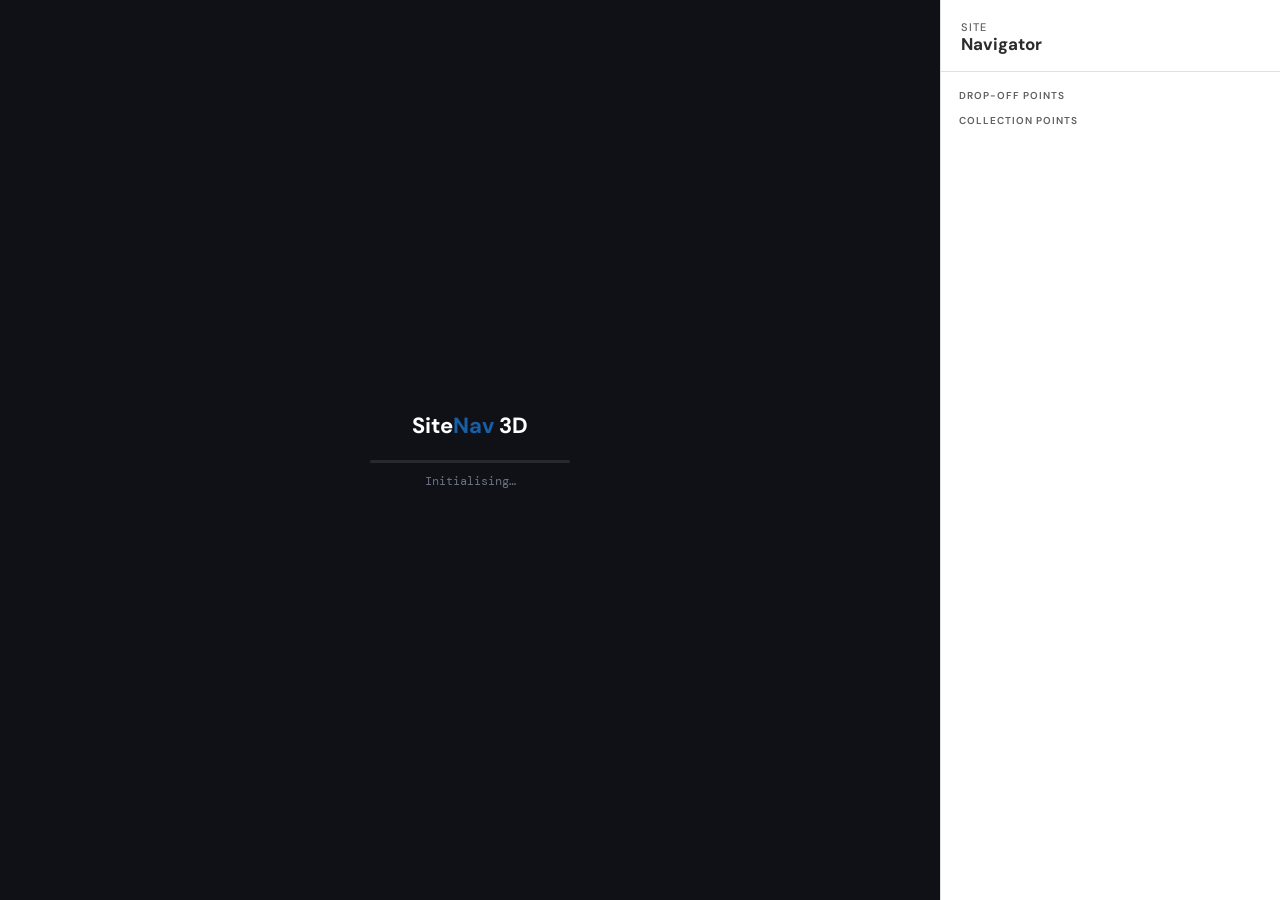
==== index.html @ 3e9fa901 "Fix pin share links; mobile panel 20vh; cam buttons horizontal; index = viewer - viewer3d.js: declar" ====
<!DOCTYPE html>
<html lang="en">
<head>
  <meta charset="UTF-8">
  <meta name="viewport" content="width=device-width, initial-scale=1.0">
  <title>SiteNav — 3D Viewer</title>
  <script src="coi-serviceworker.js"></script>

  <link rel="preconnect" href="https://fonts.googleapis.com">
  <link href="https://fonts.googleapis.com/css2?family=DM+Sans:wght@300;400;500;600&family=DM+Mono:wght@400;500&display=swap" rel="stylesheet">

  <!-- Importmap must come before any module scripts -->
  <script type="importmap">
  {
    "imports": {
      "three": "https://cdn.jsdelivr.net/npm/three@0.167.1/build/three.module.js",
      "three/addons/": "https://cdn.jsdelivr.net/npm/three@0.167.1/examples/jsm/",
      "@mkkellogg/gaussian-splats-3d": "https://esm.sh/@mkkellogg/gaussian-splats-3d@0.4.7?external=three"
    }
  }
  </script>

  <!-- GSAP (non-module, loads after importmap) -->
  <script src="https://cdn.jsdelivr.net/npm/gsap@3.12.5/dist/gsap.min.js"></script>

  <link rel="stylesheet" href="./style.css">
  <style>
    #app { display: flex; width: 100%; height: 100%; background: #0f1117; }

    /* Canvas */
    #canvas-wrap {
      flex: 1;
      position: relative;
      overflow: hidden;
    }
    #three-canvas { display: block; width: 100%; height: 100%; }


    /* CSS2D labels rendered into this div by Three.js */
    #labels-wrap {
      position: absolute;
      inset: 0;
      pointer-events: none;
    }

    /* Camera presets */
    #cam-presets {
      position: absolute;
      top: 16px;
      left: 16px;
      display: flex;
      flex-direction: column;
      gap: 6px;
      z-index: 10;
    }
    .cam-btn {
      background: rgba(15,17,23,0.82);
      backdrop-filter: blur(8px);
      border: 1px solid rgba(255,255,255,0.12);
      color: #e5e7eb;
      padding: 7px 13px;
      border-radius: 8px;
      font: 500 12px var(--font);
      cursor: pointer;
      transition: background 0.15s, border-color 0.15s;
    }
    .cam-btn:hover  { background: rgba(24,95,165,0.35); border-color: rgba(24,95,165,0.6); }
    .cam-btn.active { background: rgba(24,95,165,0.45); border-color: #185FA5; color: #fff; }

    /* Loading */
    #loading {
      position: absolute;
      inset: 0;
      background: #0f1117;
      display: flex;
      flex-direction: column;
      align-items: center;
      justify-content: center;
      z-index: 100;
      transition: opacity 0.5s;
    }
    #loading.done { opacity: 0; pointer-events: none; }
    .load-logo { font-size: 22px; font-weight: 700; color: #fff; margin-bottom: 20px; }
    .load-logo span { color: #185FA5; }
    .load-bar { width: 200px; height: 3px; background: rgba(255,255,255,0.1); border-radius: 2px; overflow: hidden; margin-bottom: 10px; }
    .load-fill { height: 100%; background: #185FA5; border-radius: 2px; width: 0; transition: width 0.3s; }
    .load-msg { font-size: 12px; color: #6b7280; font-family: var(--mono); }

    /* Nav progress */
    #nav-progress {
      position: absolute;
      bottom: 20px;
      left: 50%;
      transform: translateX(-50%);
      background: rgba(15,17,23,0.9);
      backdrop-filter: blur(10px);
      border: 1px solid rgba(255,255,255,0.1);
      border-radius: 12px;
      padding: 12px 20px;
      min-width: 280px;
      z-index: 10;
      display: none;
    }
    #nav-progress.visible { display: block; }
    .nav-label { font-size: 12px; color: #9ca3af; font-family: var(--mono); margin-bottom: 6px; }
    .nav-label strong { color: #60a5fa; }
    .nav-bar { height: 4px; background: rgba(255,255,255,0.1); border-radius: 2px; overflow: hidden; }
    .nav-bar-fill { height: 100%; background: linear-gradient(90deg, #185FA5, #1D9E75); border-radius: 2px; width: 0; transition: width 0.1s linear; }

    /* Side panel */
    #side-panel {
      width: var(--panel-width);
      background: var(--surface);
      border-left: 1px solid var(--border);
      display: flex;
      flex-direction: column;
      overflow: hidden;
      z-index: 20;
    }
    #panel-header {
      padding: 20px 20px 0;
      border-bottom: 1px solid var(--border);
    }
    .panel-site { font-size: 11px; font-weight: 500; color: var(--text-secondary); text-transform: uppercase; letter-spacing: 0.08em; margin-bottom: 3px; }
    .panel-title { font-size: 17px; font-weight: 700; color: var(--text); margin-bottom: 16px; }

    #point-list { flex: 1; overflow-y: auto; padding: 10px; }
    .list-section { font-size: 10px; font-weight: 600; color: var(--text-secondary); text-transform: uppercase; letter-spacing: 0.1em; padding: 7px 8px 5px; }
    .point-item {
      display: flex;
      align-items: center;
      gap: 11px;
      padding: 10px;
      border-radius: 10px;
      cursor: pointer;
      margin-bottom: 2px;
      transition: background 0.1s;
    }
    .point-item:hover   { background: var(--surface-secondary); }
    .point-item.selected { background: var(--primary-light); }
    .pt-dot { width: 9px; height: 9px; border-radius: 50%; flex-shrink: 0; }
    .pt-label { font-size: 13px; font-weight: 500; flex: 1; }
    .pt-sub { font-size: 11px; color: var(--text-secondary); }

    /* Detail state */
    #point-detail { flex: 1; overflow-y: auto; display: none; flex-direction: column; }
    #point-detail.visible { display: flex; }
    .back-link {
      display: flex;
      align-items: center;
      gap: 5px;
      padding: 13px 16px 0;
      font-size: 13px;
      color: var(--primary);
      font-weight: 500;
      cursor: pointer;
    }
    .back-link:hover { opacity: 0.75; }
    .detail-hero { padding: 14px 20px 18px; border-bottom: 1px solid var(--border); }
    .detail-label { font-size: 19px; font-weight: 700; margin-top: 8px; line-height: 1.2; }
    .detail-notes { font-size: 13px; color: var(--text-secondary); margin-top: 6px; line-height: 1.5; }
    .detail-section { padding: 14px 20px; border-bottom: 1px solid var(--border); }
    .detail-section-title { font-size: 11px; font-weight: 600; text-transform: uppercase; letter-spacing: 0.08em; color: var(--text-secondary); margin-bottom: 10px; }
    .contact-card-3d {
      display: flex;
      align-items: center;
      gap: 10px;
      background: var(--surface-secondary);
      border-radius: 10px;
      padding: 11px;
      margin-bottom: 8px;
    }
    .avatar { width: 38px; height: 38px; border-radius: 50%; background: var(--primary-light); color: var(--primary); font-size: 13px; font-weight: 700; display: flex; align-items: center; justify-content: center; flex-shrink: 0; }
    .contact-name-3d { font-size: 14px; font-weight: 600; }
    .contact-role-3d { font-size: 12px; color: var(--text-secondary); }
    .contact-phone-3d { display: inline-flex; align-items: center; gap: 4px; margin-top: 6px; font-size: 13px; font-weight: 500; color: var(--accent); text-decoration: none; }

    .nav-actions { padding: 14px 20px; flex-shrink: 0; }

    /* Collapse toggle button */
    #panel-toggle {
      display: none;
      margin-left: auto;
      background: none;
      border: none;
      color: var(--text-secondary);
      font-size: 20px;
      cursor: pointer;
      padding: 4px 6px;
      line-height: 1;
    }

    /* Mobile + Tablet */
    @media (max-width: 1199px) {
      #app { position: relative; }
      #canvas-wrap { width: 100%; height: 100%; flex: 1; }

      /* Panel overlays the map — does not compress canvas */
      #side-panel {
        position: absolute;
        top: 0; left: 0; right: 0;
        z-index: 30;
        width: 100%;
        height: 22vh;
        border-left: none;
        border-bottom: 1px solid var(--border);
        transition: height 0.3s ease;
        overflow: hidden;
        background: var(--surface);
      }
      #side-panel.collapsed { height: 54px; }
      #panel-header {
        display: flex;
        align-items: center;
        padding: 14px 16px;
        border-bottom: 1px solid var(--border);
        flex-shrink: 0;
      }
      #panel-header-text { flex: 1; }
      #panel-toggle { display: block; }
      #side-panel.collapsed #panel-toggle { transform: rotate(180deg); }
      #cam-presets {
        top: auto;
        bottom: 16px;
        left: 16px;
        flex-direction: row;
        opacity: 0.7;
      }
      #nav-progress { bottom: 16px; }

      /* Logo + address: override desktop right offset, JS sets top */
      #site-brand { right: 16px !important; transition: top 0.15s ease; }
      #site-brand img { height: 30px !important; }
      #site-address {
        left: auto !important;
        right: 20px !important;
        font-size: 11px !important;
        -webkit-text-stroke: 1px black !important;
        transition: top 0.15s ease;
      }
    }
  </style>
</head>
<body>
<div id="app">

  <div id="canvas-wrap">
    <canvas id="three-canvas"></canvas>
    <div id="labels-wrap"></div>


    <div id="loading">
      <div class="load-logo">Site<span>Nav</span> 3D</div>
      <div class="load-bar"><div class="load-fill" id="load-fill"></div></div>
      <div class="load-msg" id="load-msg">Initialising…</div>
    </div>

    <!-- Splat background-load progress (shows after loading screen gone) -->
    <div id="splat-progress" style="display:none;position:absolute;bottom:16px;right:16px;
      background:rgba(15,17,23,0.85);backdrop-filter:blur(8px);
      border:1px solid rgba(255,255,255,0.1);border-radius:10px;
      padding:10px 14px;z-index:10;min-width:200px;flex-direction:column;gap:6px;">
      <div id="splat-msg" style="font:500 11px var(--mono);color:#9ca3af"></div>
      <div style="height:3px;background:rgba(255,255,255,0.1);border-radius:2px;overflow:hidden">
        <div id="splat-bar" style="height:100%;background:#185FA5;border-radius:2px;width:0;transition:width 0.2s"></div>
      </div>
    </div>

    <div id="cam-presets"></div>

    <div id="nav-progress">
      <div class="nav-label">Camera: <strong id="nav-pos-label">—</strong></div>
      <div class="nav-bar"><div class="nav-bar-fill" id="nav-bar-fill"></div></div>
    </div>
  </div>

  <div id="site-brand" style="position:fixed;top:16px;right:calc(340px + 16px);z-index:40;pointer-events:none;display:flex;flex-direction:column;align-items:flex-end;gap:6px;">
    <img id="site-logo" src="" alt="Company logo" style="height:48px;width:auto;opacity:0.8;display:none;">
  </div>
  <div id="site-address" style="position:fixed;top:69px;right:calc(340px + 20px);z-index:40;pointer-events:none;font:500 18px 'DM Sans',sans-serif;color:rgba(255,255,255,0.8);-webkit-text-stroke:2px black;paint-order:stroke fill;">107 Allen Rd, Forrestdale</div>

  <aside id="side-panel">
    <div id="panel-header">
      <div id="panel-header-text" style="text-align:left">
        <div class="panel-site" id="panel-site">Site</div>
        <div class="panel-title" id="panel-title" style="margin-top:-4px">Navigator</div>
      </div>
      <button id="panel-toggle" onclick="togglePanel()" aria-label="Collapse panel">&#8963;</button>
    </div>

    <div id="point-list">
      <div class="list-section">Drop-off points</div>
      <div id="list-dropoff"></div>
      <div class="list-section">Collection points</div>
      <div id="list-collection"></div>
    </div>

    <div id="point-detail">
      <div class="back-link" onclick="showPointList()">← All points</div>
      <div class="detail-hero">
        <div class="chip" id="detail-chip"></div>
        <div class="detail-label" id="detail-label"></div>
        <div class="detail-notes" id="detail-notes"></div>
      </div>
      <div class="detail-section">
        <div class="detail-section-title">Contacts</div>
        <div id="detail-contacts"></div>
      </div>
      <div class="nav-actions">
        <button class="btn-primary" id="btn-nav" onclick="startNav()">
          Show me the way
        </button>
        <button class="btn-secondary" onclick="setCameraPreset('overhead')" style="margin-top:8px">
          Overhead view
        </button>
      </div>
    </div>
  </aside>

</div>

<script>
  const MOBILE_BP = 1199;

  function _positionMobileBrand() {
    if (window.innerWidth > MOBILE_BP) return;
    const panel     = document.getElementById('side-panel');
    const brand     = document.getElementById('site-brand');
    const addr      = document.getElementById('site-address');
    const collapsed = panel.classList.contains('collapsed');
    const panelH    = collapsed ? 54 : window.innerHeight * 0.22;
    const top       = (collapsed ? panelH : panelH * 1.12) + 16;
    brand.style.top = top + 'px';
    if (addr) addr.style.top = (top + 30 + 6) + 'px'; // 30 = logo height, 6px gap
  }

  window.togglePanel = function() {
    const panel = document.getElementById('side-panel');
    panel.classList.toggle('collapsed');
    _positionMobileBrand(); // immediate — CSS transition animates it
  };

  // Collapse panel by default on mobile/tablet and position brand
  if (window.innerWidth <= MOBILE_BP) {
    document.getElementById('side-panel').classList.add('collapsed');
  }
  window.addEventListener('load', _positionMobileBrand);
  window.addEventListener('resize', _positionMobileBrand);

  window.addEventListener('error', e => {
    const el = document.getElementById('load-msg');
    if (el && e.message) el.textContent = 'Error: ' + e.message;
  });
  window.addEventListener('unhandledrejection', e => {
    const r = e.reason;
    const el = document.getElementById('load-msg');
    if (el && r) el.textContent = 'Error: ' + (r?.message || (typeof r === 'string' ? r : 'unknown'));
  });
</script>
<script type="module" src="./viewer3d.js"></script>
</body>
</html>
---- style.css ----
/* SiteNav — shared design tokens and base styles */

*, *::before, *::after { box-sizing: border-box; margin: 0; padding: 0; }

:root {
  --primary:          #185FA5;
  --primary-light:    #E6F1FB;
  --accent:           #1D9E75;
  --accent-light:     #D1FAE5;
  --amber:            #854F0B;
  --amber-light:      #FEF3C7;
  --red:              #DC2626;
  --surface:          #ffffff;
  --surface-secondary:#F1EFE8;
  --border:           rgba(0, 0, 0, 0.12);
  --text:             #2C2C2A;
  --text-secondary:   #5F5E5A;
  --text-tertiary:    #9CA3AF;
  --font:             'DM Sans', system-ui, sans-serif;
  --mono:             'DM Mono', monospace;
  --radius:           12px;
  --panel-width:      340px;
}

html, body {
  width: 100%;
  height: 100%;
  font-family: var(--font);
  color: var(--text);
  background: var(--surface-secondary);
  overflow: hidden;
}

/* ── Scrollbar ─────────────────────────────── */
::-webkit-scrollbar { width: 4px; }
::-webkit-scrollbar-track { background: transparent; }
::-webkit-scrollbar-thumb { background: var(--border); border-radius: 2px; }

/* ── Buttons ──────────────────────────────── */
.btn-primary {
  display: inline-flex;
  align-items: center;
  justify-content: center;
  gap: 8px;
  padding: 11px 16px;
  border-radius: 10px;
  border: none;
  background: var(--primary);
  color: #fff;
  font-size: 14px;
  font-weight: 600;
  font-family: var(--font);
  cursor: pointer;
  transition: background 0.15s, transform 0.1s;
  width: 100%;
}
.btn-primary:hover  { background: #0f4a87; }
.btn-primary:active { transform: scale(0.98); }
.btn-primary.danger { background: var(--red); }
.btn-primary.danger:hover { background: #b91c1c; }

.btn-secondary {
  display: inline-flex;
  align-items: center;
  justify-content: center;
  gap: 6px;
  padding: 9px 14px;
  border-radius: 10px;
  border: 1px solid var(--border);
  background: transparent;
  color: var(--text);
  font-size: 13px;
  font-weight: 500;
  font-family: var(--font);
  cursor: pointer;
  transition: background 0.12s;
  width: 100%;
}
.btn-secondary:hover { background: var(--surface-secondary); }

/* ── Type chips ──────────────────────────── */
.chip {
  display: inline-flex;
  align-items: center;
  gap: 4px;
  font-size: 10px;
  font-weight: 700;
  text-transform: uppercase;
  letter-spacing: 0.08em;
  padding: 3px 9px;
  border-radius: 20px;
}
.chip-dropoff    { background: var(--primary-light); color: var(--primary); }
.chip-collection { background: var(--accent-light);  color: var(--accent); }
.chip-both       { background: var(--amber-light);   color: var(--amber); }

/* ── Form elements ───────────────────────── */
.form-group { margin-bottom: 14px; }

.form-label {
  display: block;
  font-size: 11px;
  font-weight: 600;
  color: var(--text-secondary);
  text-transform: uppercase;
  letter-spacing: 0.06em;
  margin-bottom: 5px;
}

.form-input {
  width: 100%;
  padding: 9px 12px;
  border: 1px solid var(--border);
  border-radius: 8px;
  font-size: 14px;
  font-family: var(--font);
  color: var(--text);
  background: var(--surface);
  outline: none;
  transition: border-color 0.15s;
}
.form-input:focus        { border-color: var(--primary); }
.form-input::placeholder { color: var(--text-tertiary); }
textarea.form-input      { resize: vertical; min-height: 68px; }

/* ── Toast ───────────────────────────────── */
.toast {
  position: fixed;
  bottom: 80px;
  left: 50%;
  transform: translateX(-50%);
  background: #111;
  color: #fff;
  padding: 9px 20px;
  border-radius: 8px;
  font-size: 13px;
  z-index: 9999;
  box-shadow: 0 4px 16px rgba(0, 0, 0, 0.3);
  pointer-events: none;
  animation: toast-in 0.2s ease;
}
@keyframes toast-in { from { opacity: 0; transform: translateX(-50%) translateY(8px); } }

/* ── Map container ───────────────────────── */
.map-container { width: 100%; height: 100%; }

/* ── Mobile layout (≤640px) ─────────────── */
@media (max-width: 640px) {
  :root { --panel-width: 100%; }

  #app { flex-direction: column !important; }

  #side-panel {
    width: 100% !important;
    height: 20vh !important;
    border-left: none !important;
    border-bottom: 1px solid var(--border);
    order: -1;
  }

  #canvas-wrap { flex: 1; min-height: 0; }

  #cam-presets {
    top: auto !important;
    bottom: 16px;
    flex-direction: row !important;
  }

  #site-brand, #site-address { display: none !important; }

  #nav-progress { bottom: 70px; }
}
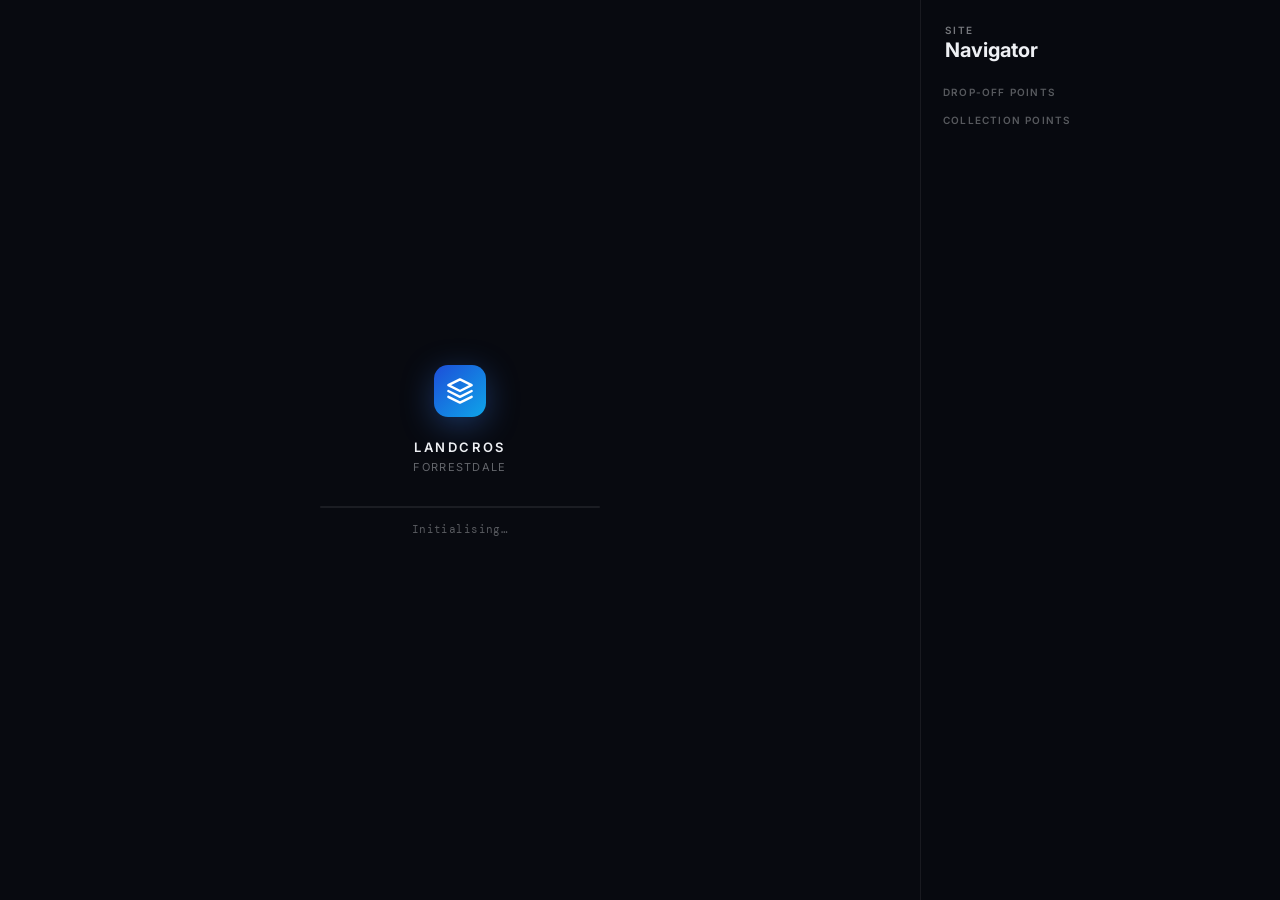
==== commit 6a8ade14: "Compact detail card 60%, pin label scaling/size fixes, better mobile fold/unfold - Remove scale(1.25" ====
--- a/index.html
+++ b/index.html
@@ -7,7 +7,8 @@
   <script src="coi-serviceworker.js"></script>
 
   <link rel="preconnect" href="https://fonts.googleapis.com">
-  <link href="https://fonts.googleapis.com/css2?family=DM+Sans:wght@300;400;500;600&family=DM+Mono:wght@400;500&display=swap" rel="stylesheet">
+  <link rel="preconnect" href="https://fonts.gstatic.com" crossorigin>
+  <link href="https://fonts.googleapis.com/css2?family=Inter:wght@300;400;500;600;700&family=DM+Sans:wght@300;400;500;600&family=DM+Mono:wght@400;500&display=swap" rel="stylesheet">
 
   <!-- Importmap must come before any module scripts -->
   <script type="importmap">
@@ -25,9 +26,42 @@
 
   <link rel="stylesheet" href="./style.css">
   <style>
-    #app { display: flex; width: 100%; height: 100%; background: #0f1117; }
-
-    /* Canvas */
+    /* ── Design token overrides for dark glass theme ── */
+    :root {
+      --font: 'Inter', 'DM Sans', system-ui, sans-serif;
+      --mono: 'DM Mono', monospace;
+      --panel-width: 360px;
+
+      /* Dark glass palette */
+      --surface:           rgba(8, 10, 16, 0.93);
+      --surface-secondary: rgba(255, 255, 255, 0.05);
+      --border:            rgba(255, 255, 255, 0.07);
+      --text:              #eef0f4;
+      --text-secondary:    rgba(238, 240, 244, 0.48);
+
+      /* Accents */
+      --primary:       #3b82f6;
+      --primary-light: rgba(59, 130, 246, 0.15);
+      --accent:        #10b981;
+      --accent-light:  rgba(16, 185, 129, 0.15);
+      --amber:         #f59e0b;
+      --amber-light:   rgba(245, 158, 11, 0.15);
+    }
+
+    html, body {
+      font-family: var(--font);
+      color: var(--text);
+      background: #080a10;
+    }
+
+    /* ── Scrollbar dark theme ── */
+    ::-webkit-scrollbar { width: 4px; }
+    ::-webkit-scrollbar-track { background: transparent; }
+    ::-webkit-scrollbar-thumb { background: rgba(255,255,255,0.12); border-radius: 2px; }
+
+    /* ── Layout ── */
+    #app { display: flex; width: 100%; height: 100%; background: #080a10; }
+
     #canvas-wrap {
       flex: 1;
       position: relative;
@@ -35,15 +69,88 @@
     }
     #three-canvas { display: block; width: 100%; height: 100%; }
 
-
-    /* CSS2D labels rendered into this div by Three.js */
     #labels-wrap {
       position: absolute;
       inset: 0;
       pointer-events: none;
     }
 
-    /* Camera presets */
+    /* ── Loading screen ── */
+    #loading {
+      position: absolute;
+      inset: 0;
+      background: #080a10;
+      display: flex;
+      flex-direction: column;
+      align-items: center;
+      justify-content: center;
+      z-index: 100;
+      transition: opacity 0.6s ease;
+      gap: 0;
+    }
+    #loading.done { opacity: 0; pointer-events: none; }
+
+    .load-logo-mark {
+      width: 52px;
+      height: 52px;
+      border-radius: 14px;
+      background: linear-gradient(135deg, #1d4ed8, #0ea5e9);
+      display: flex;
+      align-items: center;
+      justify-content: center;
+      margin-bottom: 22px;
+      box-shadow: 0 8px 32px rgba(59, 130, 246, 0.35);
+    }
+    .load-logo-mark svg {
+      width: 28px;
+      height: 28px;
+      fill: none;
+      stroke: #fff;
+      stroke-width: 2;
+      stroke-linecap: round;
+      stroke-linejoin: round;
+    }
+
+    .load-site-name {
+      font-size: 13px;
+      font-weight: 600;
+      letter-spacing: 0.2em;
+      color: #eef0f4;
+      text-transform: uppercase;
+      margin-bottom: 5px;
+    }
+    .load-site-sub {
+      font-size: 11px;
+      font-weight: 400;
+      letter-spacing: 0.12em;
+      color: rgba(238, 240, 244, 0.4);
+      text-transform: uppercase;
+      margin-bottom: 32px;
+    }
+
+    .load-bar {
+      width: 280px;
+      height: 2px;
+      background: rgba(255,255,255,0.08);
+      border-radius: 2px;
+      overflow: hidden;
+      margin-bottom: 14px;
+    }
+    .load-fill {
+      height: 100%;
+      background: #3b82f6;
+      border-radius: 2px;
+      width: 0;
+      transition: width 0.3s ease;
+    }
+    .load-msg {
+      font-size: 11px;
+      color: rgba(238, 240, 244, 0.35);
+      font-family: var(--mono);
+      letter-spacing: 0.04em;
+    }
+
+    /* ── Camera preset buttons ── */
     #cam-presets {
       position: absolute;
       top: 16px;
@@ -54,190 +161,493 @@
       z-index: 10;
     }
     .cam-btn {
-      background: rgba(15,17,23,0.82);
-      backdrop-filter: blur(8px);
-      border: 1px solid rgba(255,255,255,0.12);
-      color: #e5e7eb;
-      padding: 7px 13px;
-      border-radius: 8px;
-      font: 500 12px var(--font);
+      background: rgba(8, 10, 16, 0.82) !important;
+      backdrop-filter: blur(12px) !important;
+      -webkit-backdrop-filter: blur(12px) !important;
+      border: 1px solid rgba(255,255,255,0.1) !important;
+      color: rgba(238, 240, 244, 0.8) !important;
+      padding: 6px 14px !important;
+      border-radius: 20px !important;
+      font: 500 12px var(--font) !important;
       cursor: pointer;
-      transition: background 0.15s, border-color 0.15s;
-    }
-    .cam-btn:hover  { background: rgba(24,95,165,0.35); border-color: rgba(24,95,165,0.6); }
-    .cam-btn.active { background: rgba(24,95,165,0.45); border-color: #185FA5; color: #fff; }
-
-    /* Loading */
-    #loading {
-      position: absolute;
-      inset: 0;
-      background: #0f1117;
-      display: flex;
-      flex-direction: column;
-      align-items: center;
-      justify-content: center;
-      z-index: 100;
-      transition: opacity 0.5s;
-    }
-    #loading.done { opacity: 0; pointer-events: none; }
-    .load-logo { font-size: 22px; font-weight: 700; color: #fff; margin-bottom: 20px; }
-    .load-logo span { color: #185FA5; }
-    .load-bar { width: 200px; height: 3px; background: rgba(255,255,255,0.1); border-radius: 2px; overflow: hidden; margin-bottom: 10px; }
-    .load-fill { height: 100%; background: #185FA5; border-radius: 2px; width: 0; transition: width 0.3s; }
-    .load-msg { font-size: 12px; color: #6b7280; font-family: var(--mono); }
-
-    /* Nav progress */
+      transition: background 0.15s, border-color 0.15s, color 0.15s;
+      letter-spacing: 0.02em;
+    }
+    .cam-btn:hover {
+      background: rgba(59, 130, 246, 0.18) !important;
+      border-color: rgba(59, 130, 246, 0.4) !important;
+      color: #93c5fd !important;
+    }
+    .cam-btn.active {
+      background: rgba(59, 130, 246, 0.25) !important;
+      border-color: rgba(59, 130, 246, 0.5) !important;
+      color: #93c5fd !important;
+    }
+
+    /* ── Nav progress bar ── */
     #nav-progress {
       position: absolute;
       bottom: 20px;
       left: 50%;
       transform: translateX(-50%);
-      background: rgba(15,17,23,0.9);
-      backdrop-filter: blur(10px);
-      border: 1px solid rgba(255,255,255,0.1);
-      border-radius: 12px;
+      background: rgba(8, 10, 16, 0.92);
+      backdrop-filter: blur(16px);
+      -webkit-backdrop-filter: blur(16px);
+      border: 1px solid rgba(255,255,255,0.08);
+      border-radius: 14px;
       padding: 12px 20px;
       min-width: 280px;
       z-index: 10;
       display: none;
     }
     #nav-progress.visible { display: block; }
-    .nav-label { font-size: 12px; color: #9ca3af; font-family: var(--mono); margin-bottom: 6px; }
+    .nav-label { font-size: 12px; color: rgba(238,240,244,0.5); font-family: var(--mono); margin-bottom: 7px; }
     .nav-label strong { color: #60a5fa; }
-    .nav-bar { height: 4px; background: rgba(255,255,255,0.1); border-radius: 2px; overflow: hidden; }
-    .nav-bar-fill { height: 100%; background: linear-gradient(90deg, #185FA5, #1D9E75); border-radius: 2px; width: 0; transition: width 0.1s linear; }
-
-    /* Side panel */
+    .nav-bar { height: 3px; background: rgba(255,255,255,0.08); border-radius: 2px; overflow: hidden; }
+    .nav-bar-fill { height: 100%; background: linear-gradient(90deg, #3b82f6, #10b981); border-radius: 2px; width: 0; transition: width 0.1s linear; }
+
+    /* ── Side panel ── */
     #side-panel {
       width: var(--panel-width);
-      background: var(--surface);
-      border-left: 1px solid var(--border);
+      background: rgba(8, 10, 16, 0.93) !important;
+      backdrop-filter: blur(24px) !important;
+      -webkit-backdrop-filter: blur(24px) !important;
+      border-left: 1px solid rgba(255,255,255,0.07) !important;
       display: flex;
       flex-direction: column;
       overflow: hidden;
       z-index: 20;
     }
+
+    /* ── Panel handle (mobile drag indicator) ── */
+    .panel-handle {
+      display: none;
+      width: 36px;
+      height: 4px;
+      background: rgba(255,255,255,0.2);
+      border-radius: 2px;
+      margin: 10px auto 0;
+      flex-shrink: 0;
+    }
+
+    /* ── Peek-state CTA (mobile only, hidden when sheet open) ── */
+    .sheet-peek-cta {
+      display: none;
+    }
+
+    /* ── Panel header ── */
     #panel-header {
-      padding: 20px 20px 0;
-      border-bottom: 1px solid var(--border);
-    }
-    .panel-site { font-size: 11px; font-weight: 500; color: var(--text-secondary); text-transform: uppercase; letter-spacing: 0.08em; margin-bottom: 3px; }
-    .panel-title { font-size: 17px; font-weight: 700; color: var(--text); margin-bottom: 16px; }
-
-    #point-list { flex: 1; overflow-y: auto; padding: 10px; }
-    .list-section { font-size: 10px; font-weight: 600; color: var(--text-secondary); text-transform: uppercase; letter-spacing: 0.1em; padding: 7px 8px 5px; }
+      padding: 24px 24px 0;
+      border-bottom: none !important;
+    }
+    .panel-site {
+      font-size: 10px !important;
+      font-weight: 600 !important;
+      color: rgba(238, 240, 244, 0.48) !important;
+      text-transform: uppercase;
+      letter-spacing: 0.14em !important;
+      margin-bottom: 4px !important;
+    }
+    .panel-title {
+      font-size: 20px !important;
+      font-weight: 700 !important;
+      color: #eef0f4 !important;
+      margin-bottom: 0 !important;
+      line-height: 1.2;
+    }
+
+    /* ── Point list ── */
+    #point-list {
+      flex: 1;
+      overflow-y: auto;
+      padding: 14px 16px;
+    }
+    .list-section {
+      font-size: 10px !important;
+      font-weight: 600 !important;
+      color: rgba(238, 240, 244, 0.35) !important;
+      text-transform: uppercase;
+      letter-spacing: 0.12em !important;
+      padding: 10px 6px 6px !important;
+    }
+
     .point-item {
-      display: flex;
-      align-items: center;
-      gap: 11px;
-      padding: 10px;
-      border-radius: 10px;
+      display: flex !important;
+      align-items: center !important;
+      gap: 11px !important;
+      padding: 12px 14px !important;
+      border-radius: 12px !important;
       cursor: pointer;
-      margin-bottom: 2px;
-      transition: background 0.1s;
-    }
-    .point-item:hover   { background: var(--surface-secondary); }
-    .point-item.selected { background: var(--primary-light); }
-    .pt-dot { width: 9px; height: 9px; border-radius: 50%; flex-shrink: 0; }
-    .pt-label { font-size: 13px; font-weight: 500; flex: 1; }
-    .pt-sub { font-size: 11px; color: var(--text-secondary); }
-
-    /* Detail state */
-    #point-detail { flex: 1; overflow-y: auto; display: none; flex-direction: column; }
+      margin-bottom: 6px !important;
+      background: rgba(255, 255, 255, 0.04) !important;
+      transition: background 0.15s, transform 0.15s !important;
+      position: relative;
+    }
+    .point-item:hover {
+      background: rgba(255, 255, 255, 0.08) !important;
+      transform: translateX(3px);
+    }
+    .point-item.selected {
+      background: rgba(59, 130, 246, 0.12) !important;
+    }
+
+    /* Colored left accent bar derived from dot color */
+    .point-item::before {
+      content: '';
+      position: absolute;
+      left: 0;
+      top: 6px;
+      bottom: 6px;
+      width: 3px;
+      border-radius: 0 2px 2px 0;
+      background: currentColor;
+      opacity: 0.5;
+    }
+
+    .pt-dot {
+      width: 10px !important;
+      height: 10px !important;
+      border-radius: 50% !important;
+      flex-shrink: 0;
+      box-shadow: 0 0 6px currentColor;
+    }
+
+    .pt-label {
+      font-size: 14px !important;
+      font-weight: 500 !important;
+      color: #eef0f4 !important;
+      flex: 1;
+    }
+    .pt-sub {
+      font-size: 11px !important;
+      color: rgba(238, 240, 244, 0.48) !important;
+      text-transform: capitalize;
+    }
+
+    /* Right arrow indicator */
+    .pt-arrow {
+      font-size: 18px;
+      color: rgba(238, 240, 244, 0.25);
+      margin-left: auto;
+      flex-shrink: 0;
+      transition: color 0.15s;
+      line-height: 1;
+    }
+    .point-item:hover .pt-arrow { color: rgba(238, 240, 244, 0.7); }
+
+    /* ── Detail view ── */
+    #point-detail {
+      flex: 1;
+      overflow-y: auto;
+      display: none;
+      flex-direction: column;
+    }
     #point-detail.visible { display: flex; }
+
     .back-link {
-      display: flex;
-      align-items: center;
-      gap: 5px;
-      padding: 13px 16px 0;
-      font-size: 13px;
-      color: var(--primary);
-      font-weight: 500;
+      display: flex !important;
+      align-items: center !important;
+      gap: 5px !important;
+      padding: 8px 16px 0 !important;
+      font-size: 12px !important;
+      color: #3b82f6 !important;
+      font-weight: 500 !important;
       cursor: pointer;
+      border: none !important;
+      background: none !important;
     }
     .back-link:hover { opacity: 0.75; }
-    .detail-hero { padding: 14px 20px 18px; border-bottom: 1px solid var(--border); }
-    .detail-label { font-size: 19px; font-weight: 700; margin-top: 8px; line-height: 1.2; }
-    .detail-notes { font-size: 13px; color: var(--text-secondary); margin-top: 6px; line-height: 1.5; }
-    .detail-section { padding: 14px 20px; border-bottom: 1px solid var(--border); }
-    .detail-section-title { font-size: 11px; font-weight: 600; text-transform: uppercase; letter-spacing: 0.08em; color: var(--text-secondary); margin-bottom: 10px; }
+
+    .detail-hero {
+      padding: 12px 16px 12px !important;
+      background: linear-gradient(135deg, rgba(59,130,246,0.12) 0%, rgba(16,185,129,0.06) 100%);
+      border-bottom: 1px solid rgba(255,255,255,0.07) !important;
+    }
+
+    /* Chip overrides */
+    .chip {
+      padding: 4px 12px !important;
+      border-radius: 20px !important;
+      font-size: 10px !important;
+      font-weight: 700 !important;
+    }
+    .chip-dropoff {
+      background: rgba(59, 130, 246, 0.18) !important;
+      color: #60a5fa !important;
+    }
+    .chip-collection {
+      background: rgba(16, 185, 129, 0.18) !important;
+      color: #34d399 !important;
+    }
+    .chip-both {
+      background: rgba(245, 158, 11, 0.18) !important;
+      color: #fbbf24 !important;
+    }
+
+    .detail-label {
+      font-size: 15px !important;
+      font-weight: 700 !important;
+      color: #eef0f4 !important;
+      margin-top: 6px !important;
+      line-height: 1.2 !important;
+    }
+    .detail-notes {
+      font-size: 11px !important;
+      color: rgba(238, 240, 244, 0.55) !important;
+      margin-top: 4px !important;
+      line-height: 1.5 !important;
+      display: -webkit-box;
+      -webkit-line-clamp: 2;
+      -webkit-box-orient: vertical;
+      overflow: hidden;
+    }
+
+    .detail-section {
+      padding: 10px 16px !important;
+      border-bottom: 1px solid rgba(255,255,255,0.05) !important;
+    }
+    .detail-section-title {
+      font-size: 9px !important;
+      font-weight: 600 !important;
+      text-transform: uppercase;
+      letter-spacing: 0.12em !important;
+      color: #3b82f6 !important;
+      margin-bottom: 8px !important;
+    }
+
     .contact-card-3d {
-      display: flex;
-      align-items: center;
-      gap: 10px;
-      background: var(--surface-secondary);
-      border-radius: 10px;
-      padding: 11px;
-      margin-bottom: 8px;
-    }
-    .avatar { width: 38px; height: 38px; border-radius: 50%; background: var(--primary-light); color: var(--primary); font-size: 13px; font-weight: 700; display: flex; align-items: center; justify-content: center; flex-shrink: 0; }
-    .contact-name-3d { font-size: 14px; font-weight: 600; }
-    .contact-role-3d { font-size: 12px; color: var(--text-secondary); }
-    .contact-phone-3d { display: inline-flex; align-items: center; gap: 4px; margin-top: 6px; font-size: 13px; font-weight: 500; color: var(--accent); text-decoration: none; }
-
-    .nav-actions { padding: 14px 20px; flex-shrink: 0; }
-
-    /* Collapse toggle button */
+      display: flex !important;
+      align-items: flex-start !important;
+      gap: 8px !important;
+      background: rgba(255,255,255,0.05) !important;
+      border: 1px solid rgba(255,255,255,0.07) !important;
+      border-radius: 10px !important;
+      padding: 9px 10px !important;
+      margin-bottom: 5px !important;
+    }
+
+    .avatar {
+      width: 26px !important;
+      height: 26px !important;
+      border-radius: 50% !important;
+      background: linear-gradient(135deg, #1d4ed8, #0ea5e9) !important;
+      color: #fff !important;
+      font-size: 9px !important;
+      font-weight: 700 !important;
+      display: flex !important;
+      align-items: center !important;
+      justify-content: center !important;
+      flex-shrink: 0;
+    }
+
+    .contact-name-3d {
+      font-size: 12px !important;
+      font-weight: 600 !important;
+      color: #eef0f4 !important;
+    }
+    .contact-role-3d {
+      font-size: 10px !important;
+      color: rgba(238, 240, 244, 0.45) !important;
+    }
+    .contact-phone-3d {
+      display: inline-flex !important;
+      align-items: center !important;
+      gap: 4px !important;
+      margin-top: 3px !important;
+      font-size: 11px !important;
+      font-weight: 500 !important;
+      color: #34d399 !important;
+      text-decoration: none !important;
+    }
+    .contact-phone-3d:hover { color: #6ee7b7 !important; }
+
+    /* ── Nav actions / buttons ── */
+    .nav-actions {
+      padding: 10px 16px !important;
+      flex-shrink: 0;
+    }
+
+    .btn-primary {
+      background: linear-gradient(135deg, #1d4ed8, #0ea5e9) !important;
+      border: none !important;
+      border-radius: 12px !important;
+      font-size: 14px !important;
+      font-weight: 600 !important;
+      color: #fff !important;
+      box-shadow: 0 4px 16px rgba(59, 130, 246, 0.3) !important;
+      transition: opacity 0.15s, transform 0.1s !important;
+    }
+    .btn-primary:hover { opacity: 0.9 !important; }
+    .btn-primary:active { transform: scale(0.98) !important; }
+
+    .btn-secondary {
+      background: rgba(255, 255, 255, 0.06) !important;
+      border: 1px solid rgba(255, 255, 255, 0.1) !important;
+      color: #eef0f4 !important;
+      border-radius: 12px !important;
+      transition: background 0.15s !important;
+    }
+    .btn-secondary:hover { background: rgba(255, 255, 255, 0.1) !important; }
+
+    /* ── Collapse toggle button ── */
     #panel-toggle {
       display: none;
       margin-left: auto;
       background: none;
       border: none;
-      color: var(--text-secondary);
+      color: rgba(238, 240, 244, 0.4);
       font-size: 20px;
       cursor: pointer;
       padding: 4px 6px;
       line-height: 1;
     }
-
-    /* Mobile + Tablet */
-    @media (max-width: 1199px) {
+    #panel-toggle:hover { color: rgba(238, 240, 244, 0.8); }
+
+    /* ── Site brand / address overlay ── */
+    #site-brand img {
+      height: 44px !important;
+      opacity: 0.9 !important;
+    }
+    #site-address {
+      color: rgba(255,255,255,0.9) !important;
+      text-shadow: 0 1px 4px rgba(0,0,0,0.8) !important;
+      -webkit-text-stroke: 0 !important;
+      paint-order: unset !important;
+    }
+
+    /* ── Splat progress pill ── */
+    #splat-progress {
+      border-radius: 12px !important;
+      background: rgba(8,10,16,0.9) !important;
+      border: 1px solid rgba(255,255,255,0.08) !important;
+    }
+
+    /* ── Tablet floating island (768–1199px) ── */
+    @media (min-width: 768px) and (max-width: 1199px) {
       #app { position: relative; }
-      #canvas-wrap { width: 100%; height: 100%; flex: 1; }
-
-      /* Panel overlays the map — does not compress canvas */
+      #canvas-wrap { width: 100%; height: 100%; position: absolute; inset: 0; }
+
       #side-panel {
-        position: absolute;
-        top: 0; left: 0; right: 0;
+        position: absolute !important;
+        top: 20px !important;
+        right: 20px !important;
+        bottom: 20px !important;
+        left: auto !important;
+        width: 340px !important;
+        height: auto !important;
+        border-radius: 20px !important;
+        border: 1px solid rgba(255,255,255,0.08) !important;
+        border-left: 1px solid rgba(255,255,255,0.08) !important;
+        box-shadow: 0 8px 40px rgba(0,0,0,0.55), 0 2px 8px rgba(0,0,0,0.3) !important;
+        background: rgba(8, 10, 16, 0.94) !important;
+        overflow: hidden;
         z-index: 30;
-        width: 100%;
-        height: 22vh;
-        border-left: none;
-        border-bottom: 1px solid var(--border);
-        transition: height 0.3s ease;
-        overflow: hidden;
-        background: var(--surface);
       }
-      #side-panel.collapsed { height: 54px; }
-      #panel-header {
+      #panel-header { padding: 20px 20px 0 !important; }
+      #cam-presets { bottom: 20px; left: 20px; flex-direction: column; }
+      #site-brand { right: calc(340px + 36px) !important; top: 20px !important; }
+      #site-address { right: calc(340px + 36px) !important; top: 66px !important; font-size: 13px !important; }
+    }
+
+    /* ── Mobile bottom sheet (≤767px) ── */
+    @media (max-width: 767px) {
+      #app { position: relative; flex-direction: row !important; }
+      #canvas-wrap { width: 100%; height: 100%; position: absolute; inset: 0; flex: none; min-height: 0; }
+
+      .panel-handle { display: block; }
+
+      /* Peek-state CTA: visible only when sheet is fully collapsed */
+      .sheet-peek-cta {
         display: flex;
         align-items: center;
-        padding: 14px 16px;
-        border-bottom: 1px solid var(--border);
+        justify-content: center;
+        gap: 6px;
+        padding: 6px 24px 14px;
+        cursor: pointer;
+        color: rgba(238,240,244,0.65);
+        font-size: 13px;
+        font-weight: 500;
+        letter-spacing: 0.02em;
+        transition: color 0.15s;
         flex-shrink: 0;
+      }
+      .sheet-peek-cta:hover { color: rgba(238,240,244,0.95); }
+      .sheet-peek-cta svg { flex-shrink: 0; }
+
+      /* Hide CTA when sheet is open */
+      #side-panel.sheet-mid  .sheet-peek-cta,
+      #side-panel.sheet-full .sheet-peek-cta { display: none; }
+
+      /* Hide normal header in peek state */
+      #side-panel:not(.sheet-mid):not(.sheet-full) #panel-header { display: none !important; }
+      /* Hide point list / detail in peek state */
+      #side-panel:not(.sheet-mid):not(.sheet-full) #point-list,
+      #side-panel:not(.sheet-mid):not(.sheet-full) #point-detail { visibility: hidden; }
+
+      #side-panel {
+        position: absolute !important;
+        bottom: 0 !important; left: 0 !important; right: 0 !important; top: auto !important;
+        width: 100% !important;
+        height: 85vh !important;
+        border-radius: 28px 28px 0 0 !important;
+        border-left: none !important;
+        border-top: 1px solid rgba(255,255,255,0.1) !important;
+        border-bottom: none !important;
+        box-shadow: 0 -12px 40px rgba(0,0,0,0.6) !important;
+        background: rgba(12, 15, 22, 0.95) !important;
+        backdrop-filter: blur(24px) saturate(160%) !important;
+        -webkit-backdrop-filter: blur(24px) saturate(160%) !important;
+        /* default: peek state — show only 72px */
+        transform: translateY(calc(100% - 72px));
+        transition: transform 420ms cubic-bezier(0.2, 0.8, 0.2, 1);
+        will-change: transform;
+        overflow: hidden;
+        z-index: 30;
+        order: unset !important;
+      }
+      /* Mid snap — ~45% visible */
+      #side-panel.sheet-mid  { transform: translateY(calc(100% - 45vh)); }
+      /* Full snap — fully open */
+      #side-panel.sheet-full { transform: translateY(0); }
+
+      #panel-header {
+        display: flex !important;
+        align-items: center !important;
+        padding: 10px 18px 8px !important;
+        flex-shrink: 0;
+        cursor: pointer;
       }
       #panel-header-text { flex: 1; }
       #panel-toggle { display: block; }
-      #side-panel.collapsed #panel-toggle { transform: rotate(180deg); }
+      #side-panel.sheet-full #panel-toggle { transform: rotate(180deg); }
+
       #cam-presets {
-        top: auto;
-        bottom: 16px;
-        left: 16px;
-        flex-direction: row;
-        opacity: 0.7;
+        top: auto !important; bottom: 88px; left: 16px;
+        flex-direction: row; opacity: 0.85;
       }
-      #nav-progress { bottom: 16px; }
-
-      /* Logo + address: override desktop right offset, JS sets top */
-      #site-brand { right: 16px !important; transition: top 0.15s ease; }
-      #site-brand img { height: 30px !important; }
+      #nav-progress { bottom: 88px; }
+
+      /* Brand: top-right, fixed over canvas */
+      #site-brand {
+        position: fixed !important;
+        top: 16px !important; right: 16px !important;
+        display: flex !important;
+      }
+      #site-brand img { height: 28px !important; }
       #site-address {
-        left: auto !important;
-        right: 20px !important;
-        font-size: 11px !important;
-        -webkit-text-stroke: 1px black !important;
-        transition: top 0.15s ease;
+        position: fixed !important;
+        top: 50px !important; right: 16px !important;
+        left: auto !important; font-size: 11px !important;
+        display: block !important;
+        -webkit-text-stroke: 0 !important;
+        text-shadow: 0 1px 4px rgba(0,0,0,0.9) !important;
       }
+    }
+
+    /* ── Undo global style.css panel overrides for this page ── */
+    @media (max-width: 640px) {
+      #app { flex-direction: row !important; }
+      #side-panel { order: unset !important; }
     }
   </style>
 </head>
@@ -248,21 +658,28 @@
     <canvas id="three-canvas"></canvas>
     <div id="labels-wrap"></div>
 
-
     <div id="loading">
-      <div class="load-logo">Site<span>Nav</span> 3D</div>
+      <div class="load-logo-mark">
+        <svg viewBox="0 0 24 24" xmlns="http://www.w3.org/2000/svg">
+          <path d="M12 2L2 7l10 5 10-5-10-5z"/>
+          <path d="M2 17l10 5 10-5"/>
+          <path d="M2 12l10 5 10-5"/>
+        </svg>
+      </div>
+      <div class="load-site-name">Landcros</div>
+      <div class="load-site-sub">Forrestdale</div>
       <div class="load-bar"><div class="load-fill" id="load-fill"></div></div>
       <div class="load-msg" id="load-msg">Initialising…</div>
     </div>
 
     <!-- Splat background-load progress (shows after loading screen gone) -->
     <div id="splat-progress" style="display:none;position:absolute;bottom:16px;right:16px;
-      background:rgba(15,17,23,0.85);backdrop-filter:blur(8px);
-      border:1px solid rgba(255,255,255,0.1);border-radius:10px;
+      background:rgba(8,10,16,0.9);backdrop-filter:blur(12px);-webkit-backdrop-filter:blur(12px);
+      border:1px solid rgba(255,255,255,0.08);border-radius:12px;
       padding:10px 14px;z-index:10;min-width:200px;flex-direction:column;gap:6px;">
-      <div id="splat-msg" style="font:500 11px var(--mono);color:#9ca3af"></div>
-      <div style="height:3px;background:rgba(255,255,255,0.1);border-radius:2px;overflow:hidden">
-        <div id="splat-bar" style="height:100%;background:#185FA5;border-radius:2px;width:0;transition:width 0.2s"></div>
+      <div id="splat-msg" style="font:500 11px var(--mono);color:rgba(238,240,244,0.5)"></div>
+      <div style="height:3px;background:rgba(255,255,255,0.08);border-radius:2px;overflow:hidden">
+        <div id="splat-bar" style="height:100%;background:#3b82f6;border-radius:2px;width:0;transition:width 0.2s"></div>
       </div>
     </div>
 
@@ -274,18 +691,32 @@
     </div>
   </div>
 
-  <div id="site-brand" style="position:fixed;top:16px;right:calc(340px + 16px);z-index:40;pointer-events:none;display:flex;flex-direction:column;align-items:flex-end;gap:6px;">
-    <img id="site-logo" src="" alt="Company logo" style="height:48px;width:auto;opacity:0.8;display:none;">
+  <div id="site-brand" style="position:fixed;top:16px;right:calc(360px + 16px);z-index:40;pointer-events:none;display:flex;flex-direction:column;align-items:flex-end;gap:6px;">
+    <img id="site-logo" src="" alt="Company logo" style="height:44px;width:auto;opacity:0.9;display:none;">
   </div>
-  <div id="site-address" style="position:fixed;top:69px;right:calc(340px + 20px);z-index:40;pointer-events:none;font:500 18px 'DM Sans',sans-serif;color:rgba(255,255,255,0.8);-webkit-text-stroke:2px black;paint-order:stroke fill;">107 Allen Rd, Forrestdale</div>
+  <div id="site-address" style="position:fixed;top:69px;right:calc(360px + 20px);z-index:40;pointer-events:none;font:500 18px 'Inter','DM Sans',sans-serif;color:rgba(255,255,255,0.9);text-shadow:0 1px 4px rgba(0,0,0,0.8);">107 Allen Rd, Forrestdale</div>
 
   <aside id="side-panel">
+    <div class="panel-handle"></div>
+
+    <!-- Peek-state tap target: visible only when sheet is collapsed on mobile -->
+    <div class="sheet-peek-cta" onclick="togglePanel()">
+      <svg width="14" height="14" viewBox="0 0 14 14" fill="none" aria-hidden="true">
+        <path d="M3 9L7 5L11 9" stroke="currentColor" stroke-width="1.8" stroke-linecap="round" stroke-linejoin="round"/>
+      </svg>
+      Browse locations
+    </div>
+
     <div id="panel-header">
       <div id="panel-header-text" style="text-align:left">
         <div class="panel-site" id="panel-site">Site</div>
-        <div class="panel-title" id="panel-title" style="margin-top:-4px">Navigator</div>
+        <div class="panel-title" id="panel-title" style="margin-top:-2px">Navigator</div>
       </div>
-      <button id="panel-toggle" onclick="togglePanel()" aria-label="Collapse panel">&#8963;</button>
+      <button id="panel-toggle" onclick="togglePanel()" aria-label="Collapse panel">
+        <svg width="18" height="18" viewBox="0 0 18 18" fill="none" aria-hidden="true">
+          <path d="M4.5 7L9 11.5L13.5 7" stroke="currentColor" stroke-width="1.8" stroke-linecap="round" stroke-linejoin="round"/>
+        </svg>
+      </button>
     </div>
 
     <div id="point-list">
@@ -296,7 +727,7 @@
     </div>
 
     <div id="point-detail">
-      <div class="back-link" onclick="showPointList()">← All points</div>
+      <div class="back-link" onclick="showPointList()">&#8249; All points</div>
       <div class="detail-hero">
         <div class="chip" id="detail-chip"></div>
         <div class="detail-label" id="detail-label"></div>
@@ -320,31 +751,32 @@
 </div>
 
 <script>
-  const MOBILE_BP = 1199;
-
-  function _positionMobileBrand() {
+  const MOBILE_BP = 767;  // bottom sheet threshold
+  const TABLET_BP = 1199; // floating island threshold
+
+  // Mobile bottom sheet: cycles peek → mid → full → peek
+  window.togglePanel = function() {
     if (window.innerWidth > MOBILE_BP) return;
-    const panel     = document.getElementById('side-panel');
-    const brand     = document.getElementById('site-brand');
-    const addr      = document.getElementById('site-address');
-    const collapsed = panel.classList.contains('collapsed');
-    const panelH    = collapsed ? 54 : window.innerHeight * 0.22;
-    const top       = (collapsed ? panelH : panelH * 1.12) + 16;
-    brand.style.top = top + 'px';
-    if (addr) addr.style.top = (top + 30 + 6) + 'px'; // 30 = logo height, 6px gap
-  }
-
-  window.togglePanel = function() {
     const panel = document.getElementById('side-panel');
-    panel.classList.toggle('collapsed');
-    _positionMobileBrand(); // immediate — CSS transition animates it
+    if (panel.classList.contains('sheet-full')) {
+      panel.classList.remove('sheet-full', 'sheet-mid');        // → peek
+    } else if (panel.classList.contains('sheet-mid')) {
+      panel.classList.add('sheet-full');
+      panel.classList.remove('sheet-mid');                       // → full
+    } else {
+      panel.classList.add('sheet-mid');                          // → mid
+    }
   };
 
-  // Collapse panel by default on mobile/tablet and position brand
-  if (window.innerWidth <= MOBILE_BP) {
-    document.getElementById('side-panel').classList.add('collapsed');
-  }
-  window.addEventListener('load', _positionMobileBrand);
+  // Tap handle/header area also advances sheet
+  document.addEventListener('DOMContentLoaded', () => {
+    const header = document.getElementById('panel-header');
+    if (header) header.addEventListener('click', window.togglePanel);
+  });
+
+  // Brand/address positioning is handled fully by CSS on mobile/tablet
+  function _positionMobileBrand() {}
+
   window.addEventListener('resize', _positionMobileBrand);
 
   window.addEventListener('error', e => {
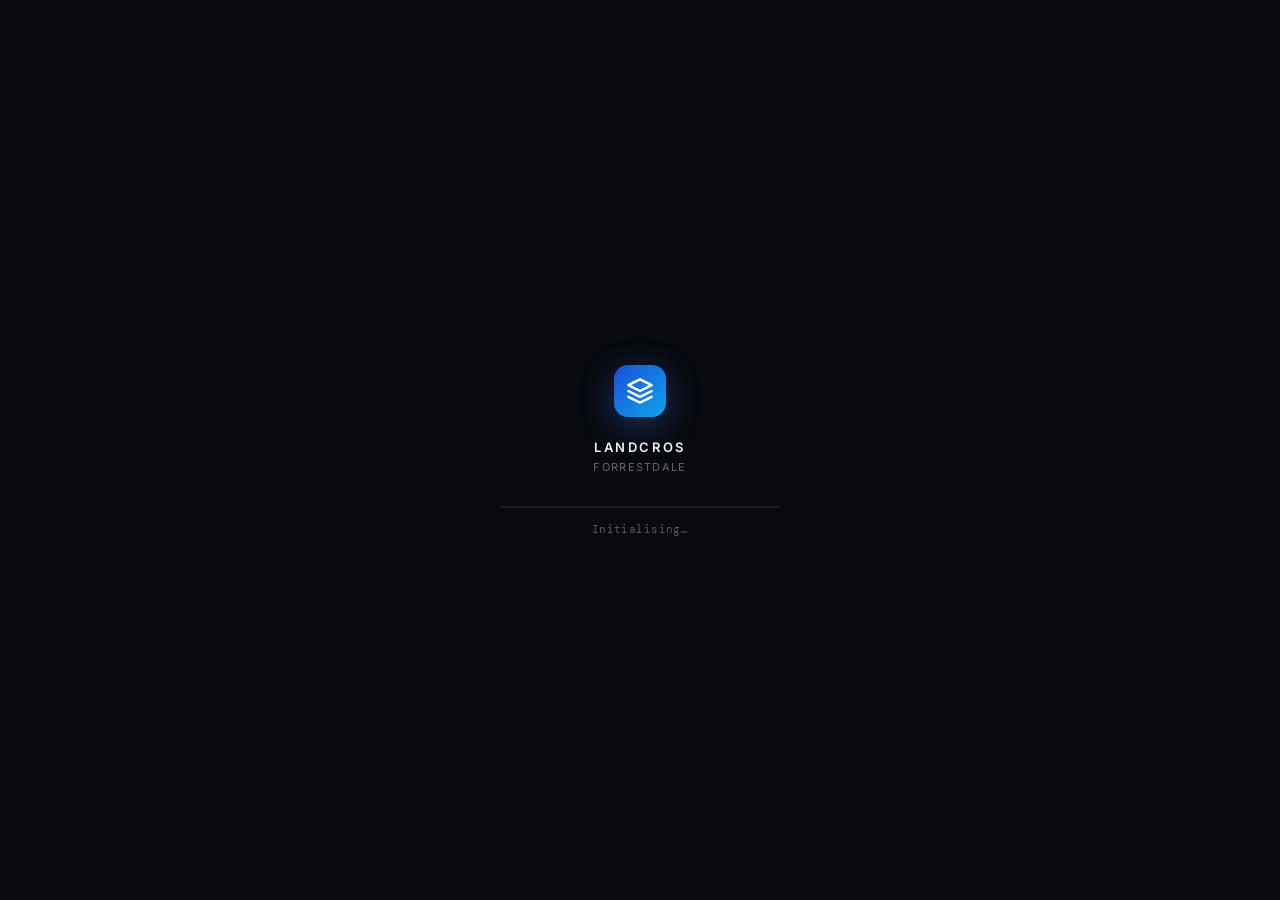
==== commit e6818f64: "Mobile panel 50% smaller; pin click zoom+orbit; smoother camera presets Mobile bottom sheet: - Peek " ====
--- a/index.html
+++ b/index.html
@@ -30,7 +30,7 @@
     :root {
       --font: 'Inter', 'DM Sans', system-ui, sans-serif;
       --mono: 'DM Mono', monospace;
-      --panel-width: 360px;
+      --panel-width: 200px;
 
       /* Dark glass palette */
       --surface:           rgba(8, 10, 16, 0.93);
@@ -59,12 +59,12 @@
     ::-webkit-scrollbar-track { background: transparent; }
     ::-webkit-scrollbar-thumb { background: rgba(255,255,255,0.12); border-radius: 2px; }
 
-    /* ── Layout ── */
-    #app { display: flex; width: 100%; height: 100%; background: #080a10; }
+    /* ── Layout: canvas always fills viewport; panel is a fixed overlay ── */
+    #app { position: relative; width: 100%; height: 100%; background: #080a10; }
 
     #canvas-wrap {
-      flex: 1;
-      position: relative;
+      position: absolute;
+      inset: 0;
       overflow: hidden;
     }
     #three-canvas { display: block; width: 100%; height: 100%; }
@@ -208,16 +208,55 @@
 
     /* ── Side panel ── */
     #side-panel {
-      width: var(--panel-width);
-      background: rgba(8, 10, 16, 0.93) !important;
-      backdrop-filter: blur(24px) !important;
-      -webkit-backdrop-filter: blur(24px) !important;
-      border-left: 1px solid rgba(255,255,255,0.07) !important;
+      background: rgba(8, 10, 16, 0.95);
+      backdrop-filter: blur(24px);
+      -webkit-backdrop-filter: blur(24px);
       display: flex;
       flex-direction: column;
       overflow: hidden;
-      z-index: 20;
-    }
+      z-index: 30;
+    }
+
+    /* ── Panel pull-tab (non-mobile, always visible) ── */
+    #panel-tab {
+      display: none;
+      position: fixed;
+      right: 0;
+      top: 50%;
+      transform: translateY(-50%);
+      width: 28px;
+      height: 76px;
+      background: rgba(8,10,16,0.88);
+      backdrop-filter: blur(12px);
+      -webkit-backdrop-filter: blur(12px);
+      border: 1px solid rgba(255,255,255,0.1);
+      border-right: none;
+      border-radius: 10px 0 0 10px;
+      cursor: pointer;
+      z-index: 35;
+      color: rgba(238,240,244,0.45);
+      align-items: center;
+      justify-content: center;
+      transition: background 0.15s, color 0.15s, right 0.35s cubic-bezier(0.2,0.8,0.2,1);
+    }
+    #panel-tab:hover { background: rgba(59,130,246,0.18); color: #93c5fd; border-color: rgba(59,130,246,0.3); }
+    #app.panel-open #panel-tab { right: 200px; }
+
+    /* ── Panel close button ── */
+    #panel-close {
+      display: none;
+      align-items: center;
+      justify-content: center;
+      background: none;
+      border: none;
+      color: rgba(238,240,244,0.35);
+      cursor: pointer;
+      padding: 4px;
+      border-radius: 6px;
+      flex-shrink: 0;
+      transition: color 0.15s, background 0.15s;
+    }
+    #panel-close:hover { color: rgba(238,240,244,0.8); background: rgba(255,255,255,0.06); }
 
     /* ── Panel handle (mobile drag indicator) ── */
     .panel-handle {
@@ -237,103 +276,95 @@
 
     /* ── Panel header ── */
     #panel-header {
-      padding: 24px 24px 0;
-      border-bottom: none !important;
-    }
-    .panel-site {
-      font-size: 10px !important;
+      display: flex;
+      align-items: center;
+      padding: 14px 12px 10px;
+      border-bottom: 1px solid rgba(255,255,255,0.06);
+      flex-shrink: 0;
+    }
+    #panel-header-text { flex: 1; }
+    .panel-site { display: none; }
+    .panel-title {
+      font-size: 13px !important;
       font-weight: 600 !important;
-      color: rgba(238, 240, 244, 0.48) !important;
-      text-transform: uppercase;
-      letter-spacing: 0.14em !important;
-      margin-bottom: 4px !important;
-    }
-    .panel-title {
-      font-size: 20px !important;
-      font-weight: 700 !important;
-      color: #eef0f4 !important;
-      margin-bottom: 0 !important;
-      line-height: 1.2;
+      color: rgba(238,240,244,0.85) !important;
+      letter-spacing: 0.03em;
     }
 
     /* ── Point list ── */
     #point-list {
       flex: 1;
       overflow-y: auto;
-      padding: 14px 16px;
+      padding: 6px 8px 8px;
     }
     .list-section {
-      font-size: 10px !important;
-      font-weight: 600 !important;
-      color: rgba(238, 240, 244, 0.35) !important;
+      font-size: 9px !important;
+      font-weight: 700 !important;
+      color: rgba(238, 240, 244, 0.3) !important;
       text-transform: uppercase;
-      letter-spacing: 0.12em !important;
-      padding: 10px 6px 6px !important;
+      letter-spacing: 0.14em !important;
+      padding: 8px 6px 4px !important;
     }
 
     .point-item {
       display: flex !important;
       align-items: center !important;
-      gap: 11px !important;
-      padding: 12px 14px !important;
-      border-radius: 12px !important;
+      gap: 8px !important;
+      padding: 8px 10px !important;
+      border-radius: 8px !important;
       cursor: pointer;
-      margin-bottom: 6px !important;
-      background: rgba(255, 255, 255, 0.04) !important;
-      transition: background 0.15s, transform 0.15s !important;
+      margin-bottom: 2px !important;
+      background: rgba(255, 255, 255, 0.03) !important;
+      transition: background 0.12s, transform 0.12s !important;
       position: relative;
     }
     .point-item:hover {
-      background: rgba(255, 255, 255, 0.08) !important;
-      transform: translateX(3px);
+      background: rgba(255, 255, 255, 0.07) !important;
+      transform: translateX(2px);
     }
     .point-item.selected {
       background: rgba(59, 130, 246, 0.12) !important;
     }
 
-    /* Colored left accent bar derived from dot color */
     .point-item::before {
       content: '';
       position: absolute;
       left: 0;
-      top: 6px;
-      bottom: 6px;
-      width: 3px;
+      top: 5px;
+      bottom: 5px;
+      width: 2px;
       border-radius: 0 2px 2px 0;
       background: currentColor;
       opacity: 0.5;
     }
 
     .pt-dot {
-      width: 10px !important;
-      height: 10px !important;
+      width: 7px !important;
+      height: 7px !important;
       border-radius: 50% !important;
       flex-shrink: 0;
-      box-shadow: 0 0 6px currentColor;
+      box-shadow: 0 0 5px currentColor;
     }
 
     .pt-label {
-      font-size: 14px !important;
+      font-size: 12px !important;
       font-weight: 500 !important;
       color: #eef0f4 !important;
       flex: 1;
-    }
-    .pt-sub {
-      font-size: 11px !important;
-      color: rgba(238, 240, 244, 0.48) !important;
-      text-transform: capitalize;
-    }
-
-    /* Right arrow indicator */
+      white-space: nowrap;
+      overflow: hidden;
+      text-overflow: ellipsis;
+    }
+    .pt-sub { display: none !important; }
+
     .pt-arrow {
-      font-size: 18px;
-      color: rgba(238, 240, 244, 0.25);
-      margin-left: auto;
+      font-size: 14px;
+      color: rgba(238, 240, 244, 0.2);
       flex-shrink: 0;
-      transition: color 0.15s;
+      transition: color 0.12s;
       line-height: 1;
     }
-    .point-item:hover .pt-arrow { color: rgba(238, 240, 244, 0.7); }
+    .point-item:hover .pt-arrow { color: rgba(238, 240, 244, 0.6); }
 
     /* ── Detail view ── */
     #point-detail {
@@ -522,31 +553,38 @@
       border: 1px solid rgba(255,255,255,0.08) !important;
     }
 
-    /* ── Tablet floating island (768–1199px) ── */
-    @media (min-width: 768px) and (max-width: 1199px) {
-      #app { position: relative; }
-      #canvas-wrap { width: 100%; height: 100%; position: absolute; inset: 0; }
+    /* ── Desktop + tablet (≥768px): fixed overlay panel, hidden by default ── */
+    @media (min-width: 768px) {
+      #panel-tab { display: flex; }
+      #panel-close { display: flex; }
 
       #side-panel {
-        position: absolute !important;
-        top: 20px !important;
+        position: fixed !important;
+        top: 0 !important;
+        right: 0 !important;
+        bottom: 0 !important;
+        left: auto !important;
+        width: 200px !important;
+        height: 100% !important;
+        border-left: 1px solid rgba(255,255,255,0.08) !important;
+        border-radius: 0 !important;
+        box-shadow: -4px 0 32px rgba(0,0,0,0.45) !important;
+        transform: translateX(100%);
+        transition: transform 0.35s cubic-bezier(0.2, 0.8, 0.2, 1);
+        will-change: transform;
+      }
+      #app.panel-open #side-panel { transform: translateX(0); }
+
+      #site-brand {
+        right: 16px !important;
+        transition: right 0.35s cubic-bezier(0.2, 0.8, 0.2, 1);
+      }
+      #site-address {
         right: 20px !important;
-        bottom: 20px !important;
-        left: auto !important;
-        width: 340px !important;
-        height: auto !important;
-        border-radius: 20px !important;
-        border: 1px solid rgba(255,255,255,0.08) !important;
-        border-left: 1px solid rgba(255,255,255,0.08) !important;
-        box-shadow: 0 8px 40px rgba(0,0,0,0.55), 0 2px 8px rgba(0,0,0,0.3) !important;
-        background: rgba(8, 10, 16, 0.94) !important;
-        overflow: hidden;
-        z-index: 30;
+        transition: right 0.35s cubic-bezier(0.2, 0.8, 0.2, 1);
       }
-      #panel-header { padding: 20px 20px 0 !important; }
-      #cam-presets { bottom: 20px; left: 20px; flex-direction: column; }
-      #site-brand { right: calc(340px + 36px) !important; top: 20px !important; }
-      #site-address { right: calc(340px + 36px) !important; top: 66px !important; font-size: 13px !important; }
+      #app.panel-open #site-brand  { right: calc(200px + 16px) !important; }
+      #app.panel-open #site-address { right: calc(200px + 20px) !important; }
     }
 
     /* ── Mobile bottom sheet (≤767px) ── */
@@ -554,24 +592,21 @@
       #app { position: relative; flex-direction: row !important; }
       #canvas-wrap { width: 100%; height: 100%; position: absolute; inset: 0; flex: none; min-height: 0; }
 
-      .panel-handle { display: block; }
-
-      /* Peek-state CTA: visible only when sheet is fully collapsed */
+      .panel-handle { display: block; height: 3px !important; margin: 7px auto 0 !important; }
+
+      /* Peek-state CTA: icon only, no text — fits the 36px peek zone */
       .sheet-peek-cta {
         display: flex;
         align-items: center;
         justify-content: center;
-        gap: 6px;
-        padding: 6px 24px 14px;
+        padding: 4px 24px 9px;
         cursor: pointer;
-        color: rgba(238,240,244,0.65);
-        font-size: 13px;
-        font-weight: 500;
-        letter-spacing: 0.02em;
+        color: rgba(238,240,244,0.5);
+        font-size: 0;          /* hides "Browse locations" text */
         transition: color 0.15s;
         flex-shrink: 0;
       }
-      .sheet-peek-cta:hover { color: rgba(238,240,244,0.95); }
+      .sheet-peek-cta:hover { color: rgba(238,240,244,0.9); }
       .sheet-peek-cta svg { flex-shrink: 0; }
 
       /* Hide CTA when sheet is open */
@@ -597,16 +632,16 @@
         background: rgba(12, 15, 22, 0.95) !important;
         backdrop-filter: blur(24px) saturate(160%) !important;
         -webkit-backdrop-filter: blur(24px) saturate(160%) !important;
-        /* default: peek state — show only 72px */
-        transform: translateY(calc(100% - 72px));
+        /* default: peek state — show only 36px */
+        transform: translateY(calc(100% - 36px));
         transition: transform 420ms cubic-bezier(0.2, 0.8, 0.2, 1);
         will-change: transform;
         overflow: hidden;
         z-index: 30;
         order: unset !important;
       }
-      /* Mid snap — ~45% visible */
-      #side-panel.sheet-mid  { transform: translateY(calc(100% - 45vh)); }
+      /* Mid snap — ~22% visible */
+      #side-panel.sheet-mid  { transform: translateY(calc(100% - 22vh)); }
       /* Full snap — fully open */
       #side-panel.sheet-full { transform: translateY(0); }
 
@@ -619,13 +654,14 @@
       }
       #panel-header-text { flex: 1; }
       #panel-toggle { display: block; }
+      #panel-tab { display: none !important; }
       #side-panel.sheet-full #panel-toggle { transform: rotate(180deg); }
 
       #cam-presets {
-        top: auto !important; bottom: 88px; left: 16px;
+        top: auto !important; bottom: calc(22vh + 12px); left: 16px;
         flex-direction: row; opacity: 0.85;
       }
-      #nav-progress { bottom: 88px; }
+      #nav-progress { bottom: calc(22vh + 12px); }
 
       /* Brand: top-right, fixed over canvas */
       #site-brand {
@@ -691,15 +727,22 @@
     </div>
   </div>
 
-  <div id="site-brand" style="position:fixed;top:16px;right:calc(360px + 16px);z-index:40;pointer-events:none;display:flex;flex-direction:column;align-items:flex-end;gap:6px;">
+  <div id="site-brand" style="position:fixed;top:16px;right:16px;z-index:40;pointer-events:none;display:flex;flex-direction:column;align-items:flex-end;gap:6px;">
     <img id="site-logo" src="" alt="Company logo" style="height:44px;width:auto;opacity:0.9;display:none;">
   </div>
-  <div id="site-address" style="position:fixed;top:69px;right:calc(360px + 20px);z-index:40;pointer-events:none;font:500 18px 'Inter','DM Sans',sans-serif;color:rgba(255,255,255,0.9);text-shadow:0 1px 4px rgba(0,0,0,0.8);">107 Allen Rd, Forrestdale</div>
+  <div id="site-address" style="position:fixed;top:69px;right:20px;z-index:40;pointer-events:none;font:500 15px 'Inter','DM Sans',sans-serif;color:rgba(255,255,255,0.9);text-shadow:0 1px 4px rgba(0,0,0,0.8);">107 Allen Rd, Forrestdale</div>
+
+  <!-- Pull-tab: always visible on desktop/tablet, hidden on mobile -->
+  <div id="panel-tab" onclick="togglePanelOpen()" role="button" aria-label="Open locations panel">
+    <svg width="14" height="14" viewBox="0 0 14 14" fill="none" aria-hidden="true">
+      <path d="M6 3L2 7L6 11M10 3L6 7L10 11" stroke="currentColor" stroke-width="1.6" stroke-linecap="round" stroke-linejoin="round"/>
+    </svg>
+  </div>
 
   <aside id="side-panel">
     <div class="panel-handle"></div>
 
-    <!-- Peek-state tap target: visible only when sheet is collapsed on mobile -->
+    <!-- Peek-state tap target (mobile only, hidden when sheet open) -->
     <div class="sheet-peek-cta" onclick="togglePanel()">
       <svg width="14" height="14" viewBox="0 0 14 14" fill="none" aria-hidden="true">
         <path d="M3 9L7 5L11 9" stroke="currentColor" stroke-width="1.8" stroke-linecap="round" stroke-linejoin="round"/>
@@ -708,26 +751,33 @@
     </div>
 
     <div id="panel-header">
-      <div id="panel-header-text" style="text-align:left">
+      <div id="panel-header-text">
         <div class="panel-site" id="panel-site">Site</div>
-        <div class="panel-title" id="panel-title" style="margin-top:-2px">Navigator</div>
+        <div class="panel-title" id="panel-title">Locations</div>
       </div>
+      <!-- Mobile toggle chevron -->
       <button id="panel-toggle" onclick="togglePanel()" aria-label="Collapse panel">
         <svg width="18" height="18" viewBox="0 0 18 18" fill="none" aria-hidden="true">
           <path d="M4.5 7L9 11.5L13.5 7" stroke="currentColor" stroke-width="1.8" stroke-linecap="round" stroke-linejoin="round"/>
         </svg>
       </button>
+      <!-- Desktop/tablet close button -->
+      <button id="panel-close" onclick="togglePanelOpen()" aria-label="Close panel">
+        <svg width="16" height="16" viewBox="0 0 16 16" fill="none" aria-hidden="true">
+          <path d="M4 4L12 12M12 4L4 12" stroke="currentColor" stroke-width="1.6" stroke-linecap="round"/>
+        </svg>
+      </button>
     </div>
 
     <div id="point-list">
-      <div class="list-section">Drop-off points</div>
+      <div class="list-section">Drop-off</div>
       <div id="list-dropoff"></div>
-      <div class="list-section">Collection points</div>
+      <div class="list-section">Collection</div>
       <div id="list-collection"></div>
     </div>
 
     <div id="point-detail">
-      <div class="back-link" onclick="showPointList()">&#8249; All points</div>
+      <div class="back-link" onclick="showPointList()">&#8249; Back</div>
       <div class="detail-hero">
         <div class="chip" id="detail-chip"></div>
         <div class="detail-label" id="detail-label"></div>
@@ -737,46 +787,36 @@
         <div class="detail-section-title">Contacts</div>
         <div id="detail-contacts"></div>
       </div>
-      <div class="nav-actions">
-        <button class="btn-primary" id="btn-nav" onclick="startNav()">
-          Show me the way
-        </button>
-        <button class="btn-secondary" onclick="setCameraPreset('overhead')" style="margin-top:8px">
-          Overhead view
-        </button>
-      </div>
     </div>
   </aside>
 
 </div>
 
 <script>
-  const MOBILE_BP = 767;  // bottom sheet threshold
-  const TABLET_BP = 1199; // floating island threshold
-
-  // Mobile bottom sheet: cycles peek → mid → full → peek
+  const MOBILE_BP = 767;
+
+  // Mobile bottom sheet: peek ↔ mid
   window.togglePanel = function() {
     if (window.innerWidth > MOBILE_BP) return;
     const panel = document.getElementById('side-panel');
-    if (panel.classList.contains('sheet-full')) {
-      panel.classList.remove('sheet-full', 'sheet-mid');        // → peek
-    } else if (panel.classList.contains('sheet-mid')) {
-      panel.classList.add('sheet-full');
-      panel.classList.remove('sheet-mid');                       // → full
+    if (panel.classList.contains('sheet-mid') || panel.classList.contains('sheet-full')) {
+      panel.classList.remove('sheet-full', 'sheet-mid');
     } else {
-      panel.classList.add('sheet-mid');                          // → mid
+      panel.classList.add('sheet-mid');
     }
   };
 
-  // Tap handle/header area also advances sheet
+  // Desktop/tablet slide-in panel
+  window.togglePanelOpen = function() {
+    document.getElementById('app').classList.toggle('panel-open');
+  };
+
   document.addEventListener('DOMContentLoaded', () => {
     const header = document.getElementById('panel-header');
     if (header) header.addEventListener('click', window.togglePanel);
   });
 
-  // Brand/address positioning is handled fully by CSS on mobile/tablet
   function _positionMobileBrand() {}
-
   window.addEventListener('resize', _positionMobileBrand);
 
   window.addEventListener('error', e => {
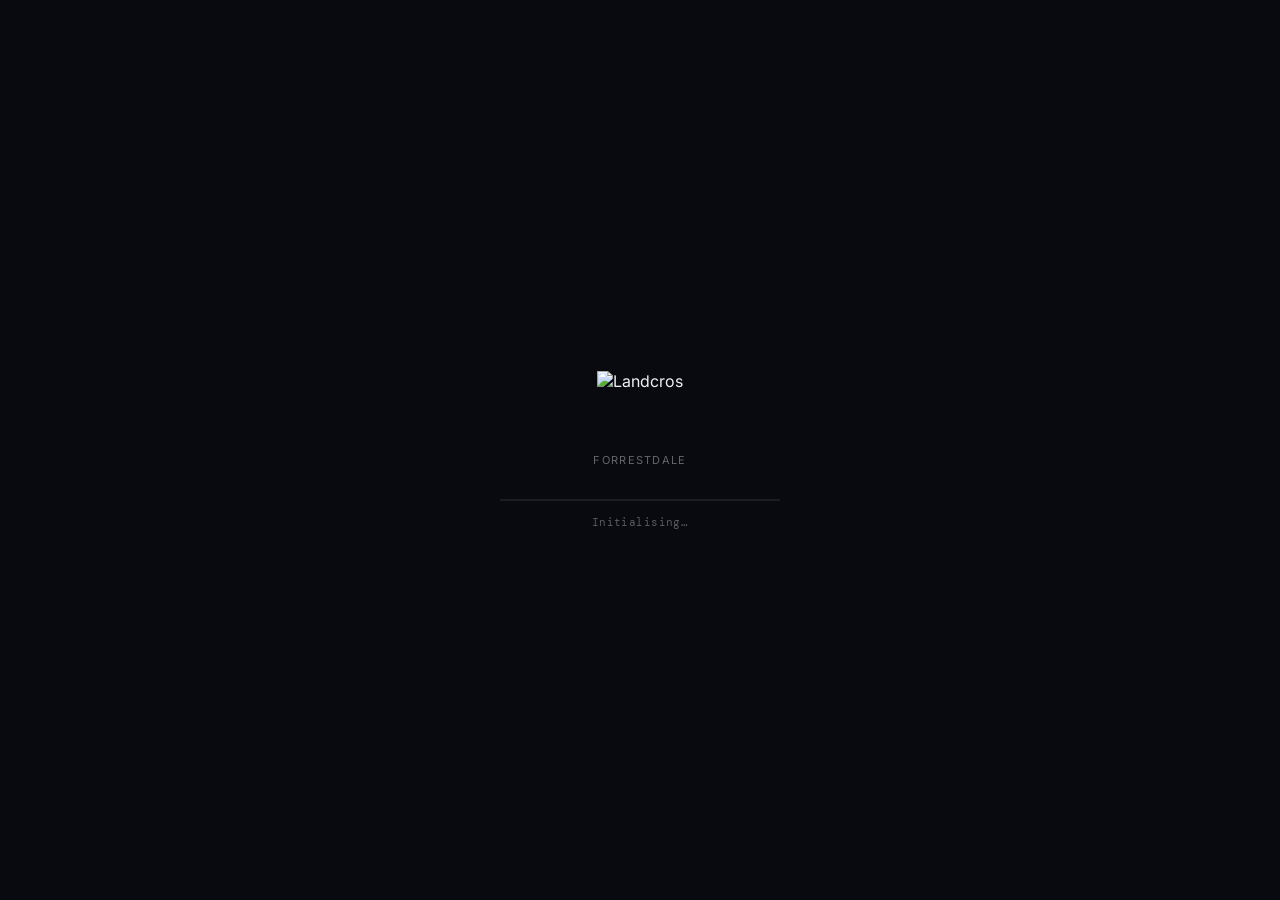
==== commit d04eb675: "Fix mobile button position, loading timing, and rotateSpeed - Move cam buttons to bottom: 44px on mo" ====
--- a/index.html
+++ b/index.html
@@ -91,24 +91,16 @@
     #loading.done { opacity: 0; pointer-events: none; }
 
     .load-logo-mark {
-      width: 52px;
-      height: 52px;
-      border-radius: 14px;
-      background: linear-gradient(135deg, #1d4ed8, #0ea5e9);
       display: flex;
       align-items: center;
       justify-content: center;
       margin-bottom: 22px;
-      box-shadow: 0 8px 32px rgba(59, 130, 246, 0.35);
-    }
-    .load-logo-mark svg {
-      width: 28px;
-      height: 28px;
-      fill: none;
-      stroke: #fff;
-      stroke-width: 2;
-      stroke-linecap: round;
-      stroke-linejoin: round;
+    }
+    .load-logo-mark img {
+      height: 60px;
+      width: auto;
+      max-width: 220px;
+      object-fit: contain;
     }
 
     .load-site-name {
@@ -153,13 +145,82 @@
     /* ── Camera preset buttons ── */
     #cam-presets {
       position: absolute;
-      top: 16px;
-      left: 16px;
+      bottom: 24px;
+      left: 24px;
       display: flex;
       flex-direction: column;
-      gap: 6px;
-      z-index: 10;
-    }
+      gap: 12px;
+      z-index: 100;
+    }
+    .cam-preset-btn {
+      background: rgba(8, 10, 16, 0.93) !important;
+      backdrop-filter: blur(12px) !important;
+      -webkit-backdrop-filter: blur(12px) !important;
+      border: 1px solid rgba(255, 255, 255, 0.1) !important;
+      color: rgba(255, 255, 255, 0.9) !important;
+      width: 44px;
+      height: 44px;
+      border-radius: 22px !important;
+      display: flex;
+      align-items: center;
+      padding: 0 !important;
+      cursor: pointer;
+      overflow: hidden;
+      transition: width 0.3s cubic-bezier(0.4, 0, 0.2, 1), background 0.2s, border-color 0.2s, box-shadow 0.2s !important;
+      white-space: nowrap;
+      box-shadow: 0 4px 12px rgba(0, 0, 0, 0.3);
+    }
+    .cam-preset-btn .icon-wrap {
+      width: 44px;
+      height: 44px;
+      flex-shrink: 0;
+      display: flex;
+      align-items: center;
+      justify-content: center;
+    }
+    .cam-preset-btn .icon-wrap svg {
+      width: 20px;
+      height: 20px;
+      opacity: 0.85;
+    }
+    .cam-preset-btn .label-wrap {
+      font: 600 13px var(--font) !important;
+      padding-right: 18px;
+      opacity: 0;
+      transform: translateX(-10px);
+      transition: opacity 0.2s 0.05s, transform 0.2s 0.05s;
+      letter-spacing: 0.03em;
+    }
+    
+    /* Desktop Hover effect */
+    @media (min-width: 1025px) {
+      .cam-preset-btn:hover {
+        width: 160px;
+        background: rgba(59, 130, 246, 0.15) !important;
+        border-color: rgba(59, 130, 246, 0.4) !important;
+        color: #3b82f6 !important;
+      }
+      .cam-preset-btn:hover .label-wrap {
+        opacity: 1;
+        transform: translateX(0);
+      }
+      .cam-preset-btn:hover .icon-wrap svg {
+        opacity: 1;
+      }
+    }
+
+    .cam-preset-btn.active {
+      background: rgba(59, 130, 246, 0.25) !important;
+      border-color: #3b82f6 !important;
+      color: #3b82f6 !important;
+      box-shadow: 0 0 15px rgba(59, 130, 246, 0.3);
+    }
+    .cam-preset-btn.active .icon-wrap svg {
+      opacity: 1;
+      stroke-width: 2.5;
+    }
+
+    /* Keep old .cam-btn style for other buttons like Edit */
     .cam-btn {
       background: rgba(8, 10, 16, 0.82) !important;
       backdrop-filter: blur(12px) !important;
@@ -171,17 +232,6 @@
       font: 500 12px var(--font) !important;
       cursor: pointer;
       transition: background 0.15s, border-color 0.15s, color 0.15s;
-      letter-spacing: 0.02em;
-    }
-    .cam-btn:hover {
-      background: rgba(59, 130, 246, 0.18) !important;
-      border-color: rgba(59, 130, 246, 0.4) !important;
-      color: #93c5fd !important;
-    }
-    .cam-btn.active {
-      background: rgba(59, 130, 246, 0.25) !important;
-      border-color: rgba(59, 130, 246, 0.5) !important;
-      color: #93c5fd !important;
     }
 
     /* ── Nav progress bar ── */
@@ -581,7 +631,8 @@
       }
       #site-address {
         right: 20px !important;
-        transition: right 0.35s cubic-bezier(0.2, 0.8, 0.2, 1);
+        font-size: 13px !important;  /* locked — no dynamic reflow */
+        transition: none !important; /* no right-animation; avoids subpixel repaint flicker */
       }
       #app.panel-open #site-brand  { right: calc(200px + 16px) !important; }
       #app.panel-open #site-address { right: calc(200px + 20px) !important; }
@@ -658,8 +709,23 @@
       #side-panel.sheet-full #panel-toggle { transform: rotate(180deg); }
 
       #cam-presets {
-        top: auto !important; bottom: calc(22vh + 12px); left: 16px;
-        flex-direction: row; opacity: 0.85;
+        top: auto !important;
+        bottom: 44px !important;
+        left: 16px !important;
+        flex-direction: row !important;
+        gap: 10px;
+        opacity: 1;
+      }
+      .cam-preset-btn {
+        width: 40px;
+        height: 40px;
+      }
+      .cam-preset-btn .icon-wrap {
+        width: 40px;
+        height: 40px;
+      }
+      .cam-preset-btn .label-wrap {
+        display: none;
       }
       #nav-progress { bottom: calc(22vh + 12px); }
 
@@ -673,7 +739,7 @@
       #site-address {
         position: fixed !important;
         top: 50px !important; right: 16px !important;
-        left: auto !important; font-size: 11px !important;
+        left: auto !important; font-size: 13px !important;
         display: block !important;
         -webkit-text-stroke: 0 !important;
         text-shadow: 0 1px 4px rgba(0,0,0,0.9) !important;
@@ -696,13 +762,8 @@
 
     <div id="loading">
       <div class="load-logo-mark">
-        <svg viewBox="0 0 24 24" xmlns="http://www.w3.org/2000/svg">
-          <path d="M12 2L2 7l10 5 10-5-10-5z"/>
-          <path d="M2 17l10 5 10-5"/>
-          <path d="M2 12l10 5 10-5"/>
-        </svg>
+        <img src="https://hitachikenki.scene7.com/is/image/hitachikenki/LANDCROS%20logo_orange_RGB-1" alt="Landcros">
       </div>
-      <div class="load-site-name">Landcros</div>
       <div class="load-site-sub">Forrestdale</div>
       <div class="load-bar"><div class="load-fill" id="load-fill"></div></div>
       <div class="load-msg" id="load-msg">Initialising…</div>
@@ -730,7 +791,7 @@
   <div id="site-brand" style="position:fixed;top:16px;right:16px;z-index:40;pointer-events:none;display:flex;flex-direction:column;align-items:flex-end;gap:6px;">
     <img id="site-logo" src="" alt="Company logo" style="height:44px;width:auto;opacity:0.9;display:none;">
   </div>
-  <div id="site-address" style="position:fixed;top:69px;right:20px;z-index:40;pointer-events:none;font:500 15px 'Inter','DM Sans',sans-serif;color:rgba(255,255,255,0.9);text-shadow:0 1px 4px rgba(0,0,0,0.8);">107 Allen Rd, Forrestdale</div>
+  <div id="site-address" style="position:fixed;top:69px;right:20px;z-index:40;pointer-events:none;font:500 13px 'Inter','DM Sans',sans-serif;color:rgba(255,255,255,0.9);text-shadow:0 1px 4px rgba(0,0,0,0.8);">107 Allen Rd, Forrestdale</div>
 
   <!-- Pull-tab: always visible on desktop/tablet, hidden on mobile -->
   <div id="panel-tab" onclick="togglePanelOpen()" role="button" aria-label="Open locations panel">
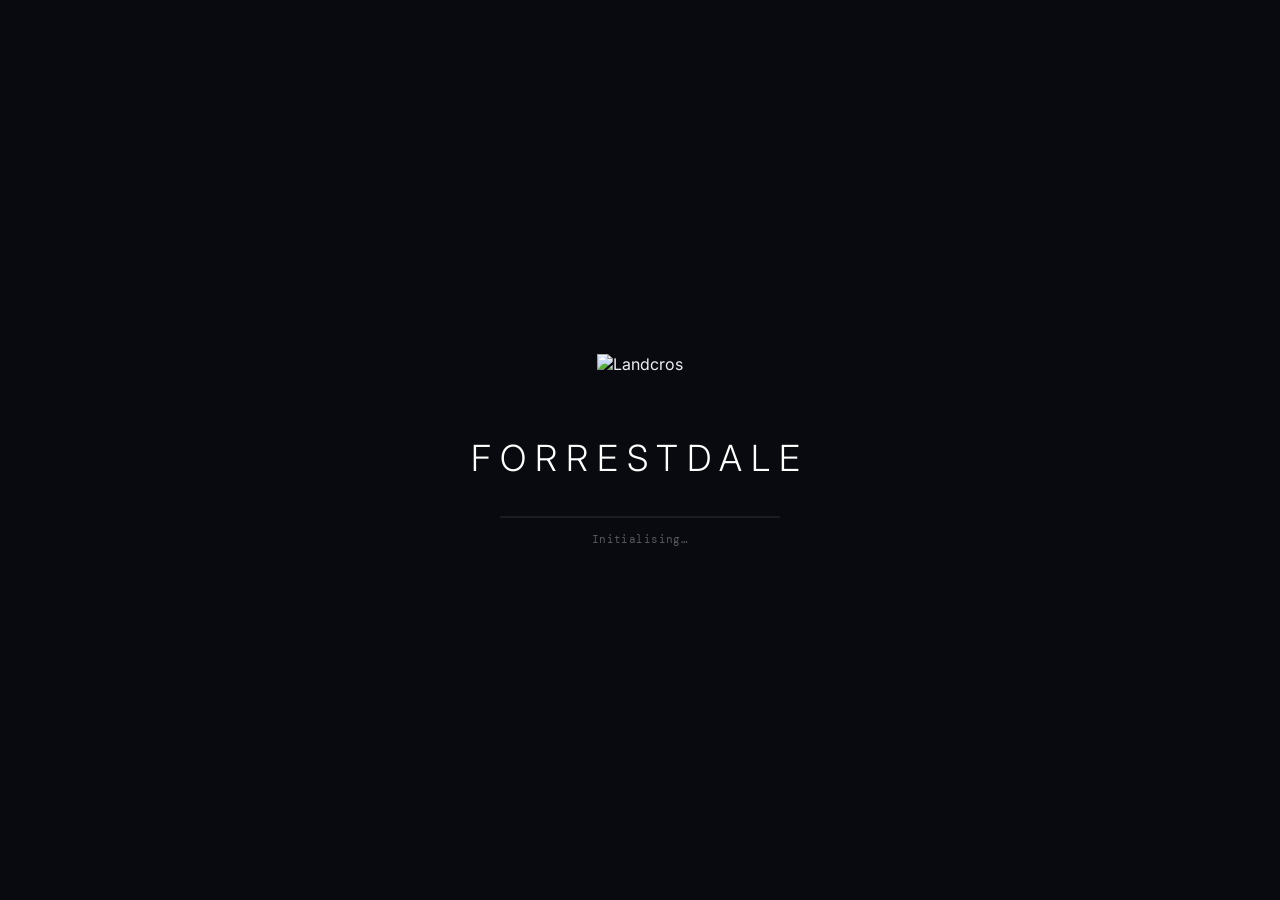
==== commit 890a1015: "Desktop address line 48px; centre-align logo and address in brand container Co-Authored-By: Claude S" ====
--- a/index.html
+++ b/index.html
@@ -112,12 +112,12 @@
       margin-bottom: 5px;
     }
     .load-site-sub {
-      font-size: 11px;
-      font-weight: 400;
-      letter-spacing: 0.12em;
-      color: rgba(238, 240, 244, 0.4);
+      font-size: 36px;
+      font-weight: 300;
+      letter-spacing: 0.25em;
+      color: #ffffff;
       text-transform: uppercase;
-      margin-bottom: 32px;
+      margin-bottom: 36px;
     }
 
     .load-bar {
@@ -144,13 +144,13 @@
 
     /* ── Camera preset buttons ── */
     #cam-presets {
-      position: absolute;
+      position: fixed;
       bottom: 24px;
       left: 24px;
       display: flex;
       flex-direction: column;
       gap: 12px;
-      z-index: 100;
+      z-index: 200;
     }
     .cam-preset-btn {
       background: rgba(8, 10, 16, 0.93) !important;
@@ -196,9 +196,9 @@
     @media (min-width: 1025px) {
       .cam-preset-btn:hover {
         width: 160px;
-        background: rgba(59, 130, 246, 0.15) !important;
-        border-color: rgba(59, 130, 246, 0.4) !important;
-        color: #3b82f6 !important;
+        background: rgba(230, 80, 10, 0.15) !important;
+        border-color: rgba(230, 80, 10, 0.4) !important;
+        color: #ffffff !important;
       }
       .cam-preset-btn:hover .label-wrap {
         opacity: 1;
@@ -210,15 +210,19 @@
     }
 
     .cam-preset-btn.active {
-      background: rgba(59, 130, 246, 0.25) !important;
-      border-color: #3b82f6 !important;
-      color: #3b82f6 !important;
-      box-shadow: 0 0 15px rgba(59, 130, 246, 0.3);
+      background: #e6500a !important;
+      border-color: #e6500a !important;
+      color: #ffffff !important;
+      box-shadow: 0 0 15px rgba(230, 80, 10, 0.45);
     }
     .cam-preset-btn.active .icon-wrap svg {
       opacity: 1;
+      stroke: #ffffff;
       stroke-width: 2.5;
     }
+    .cam-preset-btn.active .label-wrap { color: #ffffff; }
+    .speed-limit-sign { cursor: default !important; pointer-events: none; background: transparent !important; border-color: transparent !important; box-shadow: none !important; }
+    .speed-limit-sign .icon-wrap svg { width: 44px !important; height: 44px !important; opacity: 1; }
 
     /* Keep old .cam-btn style for other buttons like Edit */
     .cam-btn {
@@ -589,13 +593,6 @@
       height: 44px !important;
       opacity: 0.9 !important;
     }
-    #site-address {
-      color: rgba(255,255,255,0.9) !important;
-      text-shadow: 0 1px 4px rgba(0,0,0,0.8) !important;
-      -webkit-text-stroke: 0 !important;
-      paint-order: unset !important;
-    }
-
     /* ── Splat progress pill ── */
     #splat-progress {
       border-radius: 12px !important;
@@ -629,13 +626,7 @@
         right: 16px !important;
         transition: right 0.35s cubic-bezier(0.2, 0.8, 0.2, 1);
       }
-      #site-address {
-        right: 20px !important;
-        font-size: 13px !important;  /* locked — no dynamic reflow */
-        transition: none !important; /* no right-animation; avoids subpixel repaint flicker */
-      }
-      #app.panel-open #site-brand  { right: calc(200px + 16px) !important; }
-      #app.panel-open #site-address { right: calc(200px + 20px) !important; }
+      #app.panel-open #site-brand { right: calc(200px + 16px) !important; }
     }
 
     /* ── Mobile bottom sheet (≤767px) ── */
@@ -714,7 +705,13 @@
         left: 16px !important;
         flex-direction: row !important;
         gap: 10px;
+        opacity: 0;
+        pointer-events: none;
+        transition: opacity 0.4s ease;
+      }
+      #app.scene-ready #cam-presets {
         opacity: 1;
+        pointer-events: auto;
       }
       .cam-preset-btn {
         width: 40px;
@@ -724,6 +721,7 @@
         width: 40px;
         height: 40px;
       }
+      .speed-limit-sign .icon-wrap svg { width: 40px !important; height: 40px !important; }
       .cam-preset-btn .label-wrap {
         display: none;
       }
@@ -736,20 +734,16 @@
         display: flex !important;
       }
       #site-brand img { height: 28px !important; }
-      #site-address {
-        position: fixed !important;
-        top: 50px !important; right: 16px !important;
-        left: auto !important; font-size: 13px !important;
-        display: block !important;
-        -webkit-text-stroke: 0 !important;
-        text-shadow: 0 1px 4px rgba(0,0,0,0.9) !important;
-      }
+      #site-address { font-size: 11px !important; text-align: center !important; }
     }
 
     /* ── Undo global style.css panel overrides for this page ── */
     @media (max-width: 640px) {
       #app { flex-direction: row !important; }
       #side-panel { order: unset !important; }
+      /* style.css hides #site-brand and #site-address by ID — restore both */
+      #site-brand  { display: flex !important; }
+      #site-address { display: block !important; }
     }
   </style>
 </head>
@@ -780,18 +774,18 @@
       </div>
     </div>
 
-    <div id="cam-presets"></div>
-
     <div id="nav-progress">
       <div class="nav-label">Camera: <strong id="nav-pos-label">—</strong></div>
       <div class="nav-bar"><div class="nav-bar-fill" id="nav-bar-fill"></div></div>
     </div>
   </div>
 
-  <div id="site-brand" style="position:fixed;top:16px;right:16px;z-index:40;pointer-events:none;display:flex;flex-direction:column;align-items:flex-end;gap:6px;">
+  <div id="cam-presets"></div>
+
+  <div id="site-brand" style="position:fixed;top:16px;right:16px;z-index:40;pointer-events:none;display:flex;flex-direction:column;align-items:center;gap:4px;">
     <img id="site-logo" src="" alt="Company logo" style="height:44px;width:auto;opacity:0.9;display:none;">
+    <div id="site-address" style="font:500 48px 'Inter','DM Sans',sans-serif;color:rgba(255,255,255,0.9);text-shadow:0 1px 4px rgba(0,0,0,0.85);text-align:center;">107 Allen Rd, Forrestdale</div>
   </div>
-  <div id="site-address" style="position:fixed;top:69px;right:20px;z-index:40;pointer-events:none;font:500 13px 'Inter','DM Sans',sans-serif;color:rgba(255,255,255,0.9);text-shadow:0 1px 4px rgba(0,0,0,0.8);">107 Allen Rd, Forrestdale</div>
 
   <!-- Pull-tab: always visible on desktop/tablet, hidden on mobile -->
   <div id="panel-tab" onclick="togglePanelOpen()" role="button" aria-label="Open locations panel">
@@ -857,6 +851,14 @@
   const MOBILE_BP = 767;
 
   // Mobile bottom sheet: peek ↔ mid
+  function _updateCamPresetsBottom() {
+    if (window.innerWidth > MOBILE_BP) return;
+    const panel = document.getElementById('side-panel');
+    const presets = document.getElementById('cam-presets');
+    if (!presets) return;
+    const isOpen = panel.classList.contains('sheet-mid') || panel.classList.contains('sheet-full');
+    presets.style.bottom = isOpen ? 'calc(22vh + 8px)' : '44px';
+  }
   window.togglePanel = function() {
     if (window.innerWidth > MOBILE_BP) return;
     const panel = document.getElementById('side-panel');
@@ -865,6 +867,7 @@
     } else {
       panel.classList.add('sheet-mid');
     }
+    _updateCamPresetsBottom();
   };
 
   // Desktop/tablet slide-in panel
